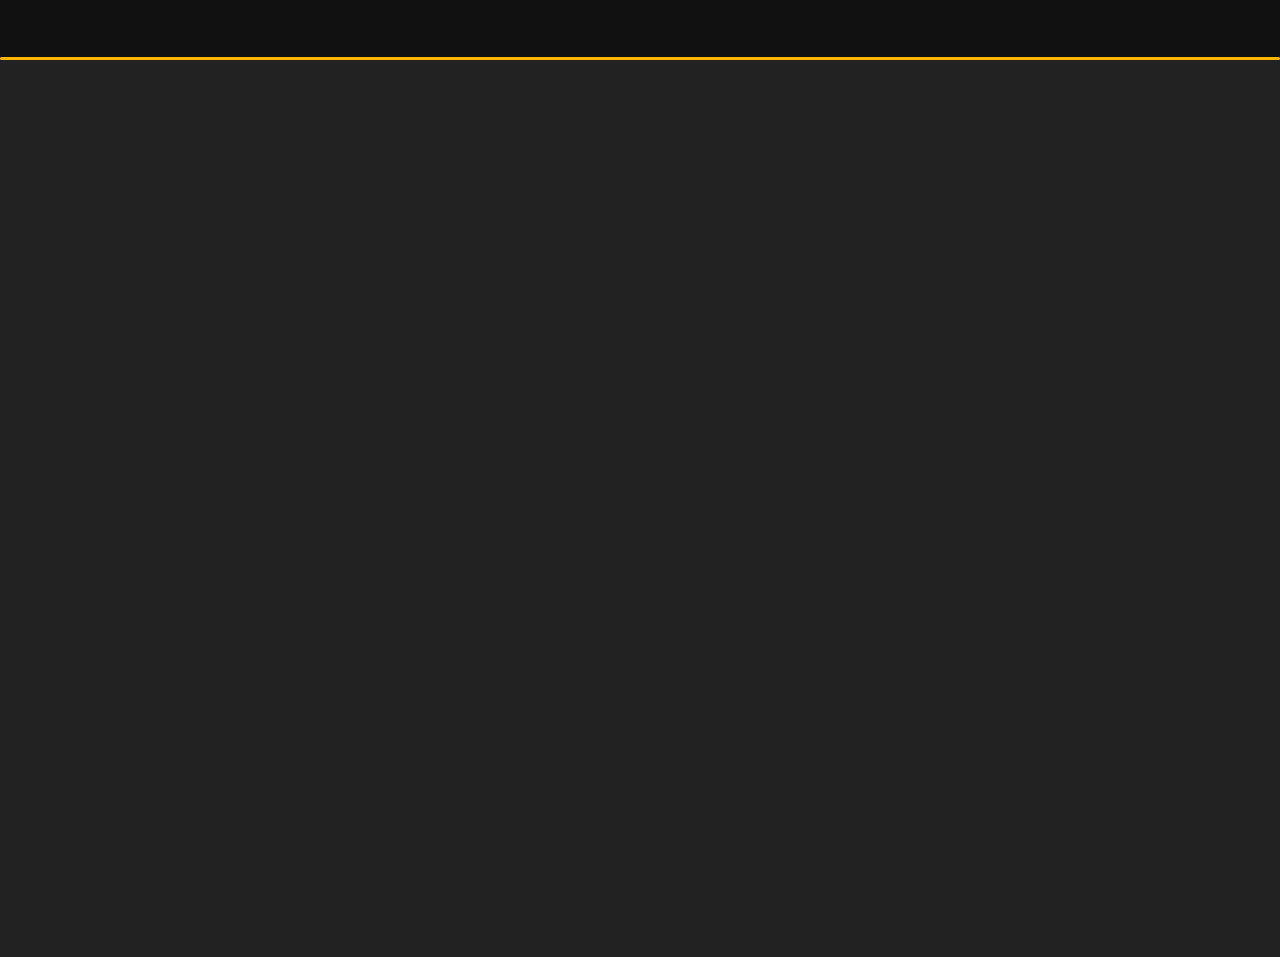
==== portfolio.html @ d59161db "Add files via upload" ====
<!DOCTYPE html>
<html lang="en">


<head>
    <meta charset="utf-8">
    <title>Portfolio -  Personal Portfolio</title>
    <meta name="viewport" content="width=device-width, initial-scale=1">

    <!-- Template Google Fonts -->
    <link href="https://fonts.googleapis.com/css?family=Poppins:400,400i,500,500i,600,600i,700,700i,800,800i,900,900i" rel="stylesheet">
    <link href="https://fonts.googleapis.com/css?family=Open+Sans:300,400,400i,600,600i,700" rel="stylesheet">

    <!-- Template CSS Files -->
    <link href="css/bootstrap.min.css" rel="stylesheet">
    <link href="css/preloader.min.css" rel="stylesheet">
    <link href="css/circle.css" rel="stylesheet">
    <link href="css/font-awesome.min.css" rel="stylesheet">
    <link href="css/fm.revealator.jquery.min.css" rel="stylesheet">
    <link href="css/style.css" rel="stylesheet">

    <!-- CSS Skin File -->
    <link href="css/skins/yellow.css" rel="stylesheet">

    <!-- Live Style Switcher - demo only -->
    <link rel="alternate stylesheet" type="text/css" title="blue" href="css/skins/blue.css" />
    <link rel="alternate stylesheet" type="text/css" title="green" href="css/skins/green.css" />
    <link rel="alternate stylesheet" type="text/css" title="yellow" href="css/skins/yellow.css" />
    <link rel="alternate stylesheet" type="text/css" title="blueviolet" href="css/skins/blueviolet.css" />
    <link rel="alternate stylesheet" type="text/css" title="goldenrod" href="css/skins/goldenrod.css" />
    <link rel="alternate stylesheet" type="text/css" title="magenta" href="css/skins/magenta.css" />
    <link rel="alternate stylesheet" type="text/css" title="orange" href="css/skins/orange.css" />
    <link rel="alternate stylesheet" type="text/css" title="purple" href="css/skins/purple.css" />
    <link rel="alternate stylesheet" type="text/css" title="red" href="css/skins/red.css" />
    <link rel="alternate stylesheet" type="text/css" title="yellowgreen" href="css/skins/yellowgreen.css" />
    <link rel="stylesheet" type="text/css" href="css/styleswitcher.css" />

    <!-- Modernizr JS File -->
    <script src="js/modernizr.custom.js"></script>
</head>

<body class="portfolio">
<!-- Live Style Switcher Starts - demo only -->
<div id="switcher" class="">
    <div class="content-switcher">
        <h4>ANCIENT SWITCHER</h4>
        <ul>
            <li>
                <a href="#" onclick="setActiveStyleSheet('purple');" title="purple" class="color"><img src="img/styleswitcher/purple.png" alt="purple"/></a>
            </li>
            <li>
                <a href="#" onclick="setActiveStyleSheet('red');" title="red" class="color"><img src="img/styleswitcher/red.png" alt="red"/></a>
            </li>
            <li>
                <a href="#" onclick="setActiveStyleSheet('blueviolet');" title="blueviolet" class="color"><img src="img/styleswitcher/blueviolet.png" alt="blueviolet"/></a>
            </li>
            <li>
                <a href="#" onclick="setActiveStyleSheet('blue');" title="blue" class="color"><img src="img/styleswitcher/blue.png" alt="blue"/></a>
            </li>
            <li>
                <a href="#" onclick="setActiveStyleSheet('goldenrod');" title="goldenrod" class="color"><img src="img/styleswitcher/goldenrod.png" alt="goldenrod"/></a>
            </li>
            <li>
                <a href="#" onclick="setActiveStyleSheet('magenta');" title="magenta" class="color"><img src="img/styleswitcher/magenta.png" alt="magenta"/></a>
            </li>
            <li>
                <a href="#" onclick="setActiveStyleSheet('yellowgreen');" title="yellowgreen" class="color"><img src="img/styleswitcher/yellowgreen.png" alt="yellowgreen"/></a>
            </li>
            <li>
                <a href="#" onclick="setActiveStyleSheet('orange');" title="orange" class="color"><img src="img/styleswitcher/orange.png" alt="orange"/></a>
            </li>
            <li>
                <a href="#" onclick="setActiveStyleSheet('green');" title="green" class="color"><img src="img/styleswitcher/green.png" alt="green"/></a>
            </li>
            <li>
                <a href="#" onclick="setActiveStyleSheet('yellow');" title="yellow" class="color"><img src="img/styleswitcher/yellow.png" alt="yellow"/></a>
            </li>
        </ul>

        <div id="hideSwitcher">&times;</div>
    </div>
</div>
<div id="showSwitcher" class="styleSecondColor"><i class="fa fa-cog fa-spin"></i></div>
<!-- Live Style Switcher Ends - demo only -->
<!-- Header Starts -->
<header class="header" id="navbar-collapse-toggle">
    <!-- Fixed Navigation Starts -->
    <ul class="icon-menu d-none d-lg-block revealator-slideup revealator-once revealator-delay1">
        <li class="icon-box">
            <i class="fa fa-home"></i>
            <a href="index.html">
                <h2>Home</h2>
            </a>
        </li>
        <li class="icon-box">
            <i class="fa fa-user"></i>
            <a href="about.html">
                <h2>About</h2>
            </a>
        </li>
        <li class="icon-box active">
            <i class="fa fa-briefcase"></i>
            <a href="portfolio.html">
                <h2>Portfolio</h2>
            </a>
        </li>
        <li class="icon-box">
            <i class="fa fa-envelope-open"></i>
            <a href="contact.html">
                <h2>Contact</h2>
            </a>
        </li>
        <li class="icon-box">
            <i class="fa fa-comments"></i>
            <a href="blog.html">
                <h2>Blog</h2>
            </a>
        </li>
    </ul>
    <!-- Fixed Navigation Ends -->
    <!-- Mobile Menu Starts -->
    <nav role="navigation" class="d-block d-lg-none">
        <div id="menuToggle">
            <input type="checkbox" />
            <span></span>
            <span></span>
            <span></span>
            <ul class="list-unstyled" id="menu">
                <li><a href="index.html"><i class="fa fa-home"></i><span>Home</span></a></li>
                <li><a href="about.html"><i class="fa fa-user"></i><span>About</span></a></li>
                <li class="active"><a href="portfolio.html"><i class="fa fa-folder-open"></i><span>Portfolio</span></a></li>
                <li><a href="contact.html"><i class="fa fa-envelope-open"></i><span>Contact</span></a></li>
                <li><a href="blog.html"><i class="fa fa-comments"></i><span>Blog</span></a></li>
            </ul>
        </div>
    </nav>
    <!-- Mobile Menu Ends -->
</header>
<!-- Header Ends -->
<!-- Page Title Starts -->
<section class="title-section text-left text-sm-center revealator-slideup revealator-once revealator-delay1">
    <h1>my <span>portfolio</span></h1>
    <span class="title-bg">works</span>
</section>
<!-- Page Title Ends -->
<!-- Main Content Starts -->
<section class="main-content text-center revealator-slideup revealator-once revealator-delay1">
    <div id="grid-gallery" class="container grid-gallery">
        <!-- Portfolio Grid Starts -->
        <section class="grid-wrap">
            <ul class="row grid">
                <!-- Portfolio Item Starts -->
                <li>
                    <figure>
                        <img src="img/projects/project-1.jpg" alt="Portolio Image" />
                        <div><span>Image Project</span></div>
                    </figure>
                </li>
                <!-- Portfolio Item Ends -->
                <!-- Portfolio Item Starts -->
                <li>
                    <figure>
                        <img src="img/projects/project-2.jpg" alt="Portolio Image" />
                        <div><span>Youtube Project</span></div>
                    </figure>
                </li>
                <!-- Portfolio Item Ends -->
                <!-- Portfolio Item Starts -->
                <li>
                    <figure>
                        <img src="img/projects/project-3.jpg" alt="Portolio Image" />
                        <div><span>Slider Project</span></div>
                    </figure>
                </li>
                <!-- Portfolio Item Ends -->
                <!-- Portfolio Item Starts -->
                <li>
                    <figure>
                        <img src="img/projects/project-4.jpg" alt="Portolio Image" />
                        <div><span>Local Video Project</span></div>
                    </figure>
                </li>
                <!-- Portfolio Item Ends -->
                <!-- Portfolio Item Starts -->
                <li>
                    <figure>
                        <img src="img/projects/project-5.jpg" alt="Portolio Image" />
                        <div><span>Image Project</span></div>
                    </figure>
                </li>
                <!-- Portfolio Item Ends -->
                <!-- Portfolio Item Starts -->
                <li>
                    <figure>
                        <img src="img/projects/project-6.jpg" alt="Portolio Image" />
                        <div><span>Image Project</span></div>
                    </figure>
                </li>
                <!-- Portfolio Item Ends -->
                <!-- Portfolio Item Starts -->
                <li>
                    <figure>
                        <img src="img/projects/project-7.jpg" alt="Portolio Image" />
                        <div><span>Image Project</span></div>
                    </figure>
                </li>
                <!-- Portfolio Item Ends -->
                <!-- Portfolio Item Starts -->
                <li>
                    <figure>
                        <img src="img/projects/project-8.jpg" alt="Portolio Image" />
                        <div><span>Image Project</span></div>
                    </figure>
                </li>
                <!-- Portfolio Item Ends -->
                <!-- Portfolio Item Starts -->
                <li>
                    <figure>
                        <img src="img/projects/project-9.jpg" alt="Portolio Image" />
                        <div><span>Image Project</span></div>
                    </figure>
                </li>
                <!-- Portfolio Item Ends -->
            </ul>
        </section>
        <!-- Portfolio Grid Ends -->
        <!-- Portfolio Details Starts -->
        <section class="slideshow">
            <ul>
                <!-- Portfolio Item Detail Starts -->
                <li>
                    <figure>
                        <!-- Project Details Starts -->
                        <figcaption>
                            <h3>Image Project</h3>
                            <div class="row open-sans-font">
                                <div class="col-12 col-sm-6 mb-2">
                                    <i class="fa fa-file-text-o pr-2"></i><span class="project-label">Project </span>: <span class="ft-wt-600 uppercase">Website</span>
                                </div>
                                <div class="col-12 col-sm-6 mb-2">
                                    <i class="fa fa-user-o pr-2"></i><span class="project-label">Client </span>: <span class="ft-wt-600 uppercase">Blogger</span>
                                </div>
                                <div class="col-12 col-sm-6 mb-2">
                                    <i class="fa fa-code pr-2"></i><span class="project-label">Langages </span>: <span class="ft-wt-600 uppercase">HTML, CSS, Javascript</span>
                                </div>
                                <div class="col-12 col-sm-6 mb-2">
                                    <i class="fa fa-external-link pr-2"></i><span class="project-label">Preview </span>: <span class="ft-wt-600 uppercase"><a href="https://reysnime.blogspot.com" target="_blank">https://reysnime.blogspot.com</a></span>
                                </div>
                            </div>
                        </figcaption>
                        <!-- Project Details Ends -->
                        <!-- Main Project Content Starts -->
                        <img src="img/blog/blog-post-1.jpg" alt="Portolio Image" />
                        <!-- Main Project Content Ends -->
                    </figure>
                </li>
                <!-- Portfolio Item Detail Ends -->
                <!-- Portfolio Item Detail Starts -->
                <li>
                    <figure>
                        <!-- Project Details Starts -->
                        <figcaption>
                            <h3>Youtube Project</h3>
                            <div class="row open-sans-font">
                                <div class="col-6 mb-2">
                                    <i class="fa fa-file-text-o pr-2"></i><span class="project-label">Project </span>: <span class="ft-wt-600 uppercase">Video</span>
                                </div>
                                <div class="col-6 mb-2">
                                    <i class="fa fa-user-o pr-2"></i><span class="project-label">Client </span>: <span class="ft-wt-600 uppercase">Youtube</span>
                                </div>
                                <div class="col-6 mb-2">
                                    <i class="fa fa-code pr-2"></i><span class="project-label">Langages </span>: <span class="ft-wt-600 uppercase">HTML, CSS</span>
                                </div>
                                <div class="col-6 mb-2">
                                    <i class="fa fa-external-link pr-2"></i><span class="project-label">Preview </span>: <span class="ft-wt-600 uppercase"><a href="#" target="_blank">https://reycuu.github.io</a></span>
                                </div>
                            </div>
                        </figcaption>
                        <!-- Project Details Ends -->
                        <!-- Main Project Content Starts -->
                        <div class="videocontainer">
                            <iframe class="youtube-video" src="#" allowfullscreen></iframe>
                        </div>
                        <!-- Main Project Content Ends -->
                    </figure>
                </li>
                <!-- Portfolio Item Detail Ends -->
                <!-- Portfolio Item Detail Starts -->
                <li>
                    <figure>
                        <!-- Project Details Starts -->
                        <figcaption>
                            <h3>Slider Project</h3>
                            <div class="row open-sans-font">
                                <div class="col-6 mb-2">
                                    <i class="fa fa-file-text-o pr-2"></i><span class="project-label">Project </span>: <span class="ft-wt-600 uppercase">Website</span>
                                </div>
                                <div class="col-6 mb-2">
                                    <i class="fa fa-user-o pr-2"></i><span class="project-label">Client </span>: <span class="ft-wt-600 uppercase">Coming</span>
                                </div>
                                <div class="col-6 mb-2">
                                    <i class="fa fa-code pr-2"></i><span class="project-label">Langages </span>: <span class="ft-wt-600 uppercase">HTML, CSS, Javascript</span>
                                </div>
                                <div class="col-6 mb-2">
                                    <i class="fa fa-external-link pr-2"></i><span class="project-label">Preview </span>: <span class="ft-wt-600 uppercase"><a href="#" target="_blank">https://reycuu.github.io</a></span>
                                </div>
                            </div>
                        </figcaption>
                        <!-- Project Details Ends -->
                        <!-- Main Project Content Starts -->
                        <div id="slider" class="carousel slide portfolio-slider" data-ride="carousel" data-interval="false">
                            <ol class="carousel-indicators">
                                <li data-target="#slider" data-slide-to="0" class="active"></li>
                                <li data-target="#slider" data-slide-to="1"></li>
                                <li data-target="#slider" data-slide-to="2"></li>
                            </ol>
                            <!-- The slideshow -->
                            <div class="carousel-inner">
                                <div class="carousel-item active">
                                    <img src="img/projects/project-3.jpg" alt="slide 1">
                                </div>
                                <div class="carousel-item">
                                    <img src="img/projects/project-2.jpg" alt="slide 2">
                                </div>
                                <div class="carousel-item">
                                    <img src="img/projects/project-1.jpg" alt="slide 3">
                                </div>
                            </div>
                        </div>
                        <!-- Main Project Content Ends -->
                    </figure>
                </li>
                <!-- Portfolio Item Detail Ends -->
                <!-- Portfolio Item Detail Starts -->
                <li>
                    <figure>
                        <!-- Project Details Starts -->
                        <figcaption>
                            <h3>Local Video Project</h3>
                            <div class="row open-sans-font">
                                <div class="col-6 mb-2">
                                    <i class="fa fa-file-text-o pr-2"></i><span class="project-label">Project </span>: <span class="ft-wt-600 uppercase">Video</span>
                                </div>
                                <div class="col-6 mb-2">
                                    <i class="fa fa-user-o pr-2"></i><span class="project-label">Client </span>: <span class="ft-wt-600 uppercase">Video</span>
                                </div>
                                <div class="col-6 mb-2">
                                    <i class="fa fa-code pr-2"></i><span class="project-label">Langages </span>: <span class="ft-wt-600 uppercase">Kinemaster</span>
                                </div>
                                <div class="col-6 mb-2">
                                    <i class="fa fa-external-link pr-2"></i><span class="project-label">Preview </span>: <span class="ft-wt-600 uppercase"><a href="https://reycuu.github.io" target="_blank">https://reycuu.github.io</a></span>
                                </div>
                            </div>
                        </figcaption>
                        <!-- Project Details Ends -->
                        <!-- Main Project Content Starts -->
                        <video id="video" class="responsive-video" controls poster="img/projects/project-1.jpg">
                            <source src="img/projects/video.mp4" type="video/mp4">
                        </video>
                        <!-- Main Project Content Ends -->
                    </figure>
                </li>
                <!-- Portfolio Item Detail Ends -->
                <!-- Portfolio Item Detail Starts -->
                <li>
                    <figure>
                        <!-- Project Details Starts -->
                        <figcaption>
                            <h3>Image Project</h3>
                            <div class="row open-sans-font">
                                <div class="col-6 mb-2">
                                    <i class="fa fa-file-text-o pr-2"></i><span class="project-label">Project </span>: <span class="ft-wt-600 uppercase">Website</span>
                                </div>
                                <div class="col-6 mb-2">
                                    <i class="fa fa-user-o pr-2"></i><span class="project-label">Client </span>: <span class="ft-wt-600 uppercase">Envato</span>
                                </div>
                                <div class="col-6 mb-2">
                                    <i class="fa fa-code pr-2"></i><span class="project-label">Langages </span>: <span class="ft-wt-600 uppercase">HTML, CSS, Javascript</span>
                                </div>
                                <div class="col-6 mb-2">
                                    <i class="fa fa-external-link pr-2"></i><span class="project-label">Preview </span>: <span class="ft-wt-600 uppercase"><a href="#" target="_blank">https://reycuu.github.io</a></span>
                                </div>
                            </div>
                        </figcaption>
                        <!-- Project Details Ends -->
                        <!-- Main Project Content Starts -->
                        <img src="img/projects/project-5.jpg" alt="Portolio Image" />
                        <!-- Main Project Content Ends -->
                    </figure>
                </li>
                <!-- Portfolio Item Detail Ends -->
                <!-- Portfolio Item Detail Starts -->
                <li>
                    <figure>
                        <!-- Project Details Starts -->
                        <figcaption>
                            <h3>Image Project</h3>
                            <div class="row open-sans-font">
                                <div class="col-6 mb-2">
                                    <i class="fa fa-file-text-o pr-2"></i><span class="project-label">Project </span>: <span class="ft-wt-600 uppercase">Website</span>
                                </div>
                                <div class="col-6 mb-2">
                                    <i class="fa fa-user-o pr-2"></i><span class="project-label">Client </span>: <span class="ft-wt-600 uppercase">Envato</span>
                                </div>
                                <div class="col-6 mb-2">
                                    <i class="fa fa-code pr-2"></i><span class="project-label">Langages </span>: <span class="ft-wt-600 uppercase">HTML, CSS, Javascript</span>
                                </div>
                                <div class="col-6 mb-2">
                                    <i class="fa fa-external-link pr-2"></i><span class="project-label">Preview </span>: <span class="ft-wt-600 uppercase"><a href="#" target="_blank">https://reycuu.github.io</a></span>
                                </div>
                            </div>
                        </figcaption>
                        <!-- Project Details Ends -->
                        <!-- Main Project Content Starts -->
                        <img src="img/projects/project-6.jpg" alt="Portolio Image" />
                        <!-- Main Project Content Ends -->
                    </figure>
                </li>
                <!-- Portfolio Item Detail Ends -->
                <!-- Portfolio Item Detail Starts -->
                <li>
                    <figure>
                        <!-- Project Details Starts -->
                        <figcaption>
                            <h3>Image Project</h3>
                            <div class="row open-sans-font">
                                <div class="col-6 mb-2">
                                    <i class="fa fa-file-text-o pr-2"></i><span class="project-label">Project </span>: <span class="ft-wt-600 uppercase">Website</span>
                                </div>
                                <div class="col-6 mb-2">
                                    <i class="fa fa-user-o pr-2"></i><span class="project-label">Client </span>: <span class="ft-wt-600 uppercase">Envato</span>
                                </div>
                                <div class="col-6 mb-2">
                                    <i class="fa fa-code pr-2"></i><span class="project-label">Langages </span>: <span class="ft-wt-600 uppercase">HTML, CSS, Javascript</span>
                                </div>
                                <div class="col-6 mb-2">
                                    <i class="fa fa-external-link pr-2"></i><span class="project-label">Preview </span>: <span class="ft-wt-600 uppercase"><a href="#" target="_blank">https://reycuu.github.io</a></span>
                                </div>
                            </div>
                        </figcaption>
                        <!-- Project Details Ends -->
                        <!-- Main Project Content Starts -->
                        <img src="img/projects/project-7.jpg" alt="Portolio Image" />
                        <!-- Main Project Content Ends -->
                    </figure>
                </li>
                <!-- Portfolio Item Detail Ends -->
                <!-- Portfolio Item Detail Starts -->
                <li>
                    <figure>
                        <!-- Project Details Starts -->
                        <figcaption>
                            <h3>Image Project</h3>
                            <div class="row open-sans-font">
                                <div class="col-6 mb-2">
                                    <i class="fa fa-file-text-o pr-2"></i><span class="project-label">Project </span>: <span class="ft-wt-600 uppercase">Website</span>
                                </div>
                                <div class="col-6 mb-2">
                                    <i class="fa fa-user-o pr-2"></i><span class="project-label">Client </span>: <span class="ft-wt-600 uppercase">Envato</span>
                                </div>
                                <div class="col-6 mb-2">
                                    <i class="fa fa-code pr-2"></i><span class="project-label">Langages </span>: <span class="ft-wt-600 uppercase">HTML, CSS, Javascript</span>
                                </div>
                                <div class="col-6 mb-2">
                                    <i class="fa fa-external-link pr-2"></i><span class="project-label">Preview </span>: <span class="ft-wt-600 uppercase"><a href="#" target="_blank">https://reycuu.github.io</a></span>
                                </div>
                            </div>
                        </figcaption>
                        <!-- Project Details Ends -->
                        <!-- Main Project Content Starts -->
                        <img src="img/projects/project-8.jpg" alt="Portolio Image" />
                        <!-- Main Project Content Ends -->
                    </figure>
                </li>
                <!-- Portfolio Item Detail Ends -->
                <!-- Portfolio Item Detail Starts -->
                <li>
                    <figure>
                        <!-- Project Details Starts -->
                        <figcaption>
                            <h3>Image Project</h3>
                            <div class="row open-sans-font">
                                <div class="col-6 mb-2">
                                    <i class="fa fa-file-text-o pr-2"></i><span class="project-label">Project </span>: <span class="ft-wt-600 uppercase">Website</span>
                                </div>
                                <div class="col-6 mb-2">
                                    <i class="fa fa-user-o pr-2"></i><span class="project-label">Client </span>: <span class="ft-wt-600 uppercase">Envato</span>
                                </div>
                                <div class="col-6 mb-2">
                                    <i class="fa fa-code pr-2"></i><span class="project-label">Langages </span>: <span class="ft-wt-600 uppercase">HTML, CSS, Javascript</span>
                                </div>
                                <div class="col-6 mb-2">
                                    <i class="fa fa-external-link pr-2"></i><span class="project-label">Preview </span>: <span class="ft-wt-600 uppercase"><a href="#" target="_blank">https://reycuu.github.io</a></span>
                                </div>
                            </div>
                        </figcaption>
                        <!-- Project Details Ends -->
                        <!-- Main Project Content Starts -->
                        <img src="img/projects/project-9.jpg" alt="Portolio Image" />
                        <!-- Main Project Content Ends -->
                    </figure>
                </li>
                <!-- Portfolio Item Detail Ends -->
            </ul>
            <!-- Portfolio Navigation Starts -->
            <nav>
                <span class="icon nav-prev"><img src="img/projects/navigation/left-arrow.png" alt="previous"></span>
                <span class="icon nav-next"><img src="img/projects/navigation/right-arrow.png" alt="next"></span>
                <span class="nav-close"><img src="img/projects/navigation/close-button.png" alt="close"> </span>
            </nav>
            <!-- Portfolio Navigation Ends -->
        </section>
    </div>
</section>
<!-- Main Content Ends -->

<!-- Template JS Files -->
<script src="js/jquery-3.5.0.min.js"></script>
<script src="js/styleswitcher.js"></script>
<script src="js/preloader.min.js"></script>
<script src="js/fm.revealator.jquery.min.js"></script>
<script src="js/imagesloaded.pkgd.min.js"></script>
<script src="js/masonry.pkgd.min.js"></script>
<script src="js/classie.js"></script>
<script src="js/cbpGridGallery.js"></script>
<script src="js/jquery.hoverdir.js"></script>
<script src="js/popper.min.js"></script>
<script src="js/bootstrap.js"></script>
<script src="js/custom.js"></script>

</body>

</html>
---- css/preloader.min.css ----
.preloader{position:fixed;top:0;right:0;bottom:0;left:0;background-color:#111;transform-origin:bottom;z-index:111111}.preloader .black_wall{height:100%;background-color:#222;transform-origin:top;animation:preloader_slide 0.5s ease-in-out 0s 1 normal both}.preloader .loader{width:100%;height:3px;position:absolute;border-radius:2px;top:0;right:0;left:0;margin:auto;background-color:#FFC41F;transform-origin:left;animation:loader_running 3s ease-in-out 1s infinite normal both}.preloader.off{animation:preloader_slide 0.5s ease-in-out 0s 1 reverse both}@keyframes loader_running{0%{transform:scaleX(0);transform-origin:left}49%{transform:scaleX(1);transform-origin:left}50%{transform:scaleX(1);transform-origin:right}100%{transform-origin:right;transform:scaleX(0)}}@keyframes preloader_slide{from{transform:scaleY(0)}to{transform:scaleY(1)}}
---- css/circle.css ----
.rect-auto,
.c100.p51 .slice,
.c100.p52 .slice,
.c100.p53 .slice,
.c100.p54 .slice,
.c100.p55 .slice,
.c100.p56 .slice,
.c100.p57 .slice,
.c100.p58 .slice,
.c100.p59 .slice,
.c100.p60 .slice,
.c100.p61 .slice,
.c100.p62 .slice,
.c100.p63 .slice,
.c100.p64 .slice,
.c100.p65 .slice,
.c100.p66 .slice,
.c100.p67 .slice,
.c100.p68 .slice,
.c100.p69 .slice,
.c100.p70 .slice,
.c100.p71 .slice,
.c100.p72 .slice,
.c100.p73 .slice,
.c100.p74 .slice,
.c100.p75 .slice,
.c100.p76 .slice,
.c100.p77 .slice,
.c100.p78 .slice,
.c100.p79 .slice,
.c100.p80 .slice,
.c100.p81 .slice,
.c100.p82 .slice,
.c100.p83 .slice,
.c100.p84 .slice,
.c100.p85 .slice,
.c100.p86 .slice,
.c100.p87 .slice,
.c100.p88 .slice,
.c100.p89 .slice,
.c100.p90 .slice,
.c100.p91 .slice,
.c100.p92 .slice,
.c100.p93 .slice,
.c100.p94 .slice,
.c100.p95 .slice,
.c100.p96 .slice,
.c100.p97 .slice,
.c100.p98 .slice,
.c100.p99 .slice,
.c100.p100 .slice {
  clip: rect(auto, auto, auto, auto);
}
.pie,
.c100 .bar,
.c100.p51 .fill,
.c100.p52 .fill,
.c100.p53 .fill,
.c100.p54 .fill,
.c100.p55 .fill,
.c100.p56 .fill,
.c100.p57 .fill,
.c100.p58 .fill,
.c100.p59 .fill,
.c100.p60 .fill,
.c100.p61 .fill,
.c100.p62 .fill,
.c100.p63 .fill,
.c100.p64 .fill,
.c100.p65 .fill,
.c100.p66 .fill,
.c100.p67 .fill,
.c100.p68 .fill,
.c100.p69 .fill,
.c100.p70 .fill,
.c100.p71 .fill,
.c100.p72 .fill,
.c100.p73 .fill,
.c100.p74 .fill,
.c100.p75 .fill,
.c100.p76 .fill,
.c100.p77 .fill,
.c100.p78 .fill,
.c100.p79 .fill,
.c100.p80 .fill,
.c100.p81 .fill,
.c100.p82 .fill,
.c100.p83 .fill,
.c100.p84 .fill,
.c100.p85 .fill,
.c100.p86 .fill,
.c100.p87 .fill,
.c100.p88 .fill,
.c100.p89 .fill,
.c100.p90 .fill,
.c100.p91 .fill,
.c100.p92 .fill,
.c100.p93 .fill,
.c100.p94 .fill,
.c100.p95 .fill,
.c100.p96 .fill,
.c100.p97 .fill,
.c100.p98 .fill,
.c100.p99 .fill,
.c100.p100 .fill {
  position: absolute;
  border: 0.08em solid #307bbb;
  width: 0.84em;
  height: 0.84em;
  clip: rect(0em, 0.5em, 1em, 0em);
  border-radius: 50%;
  -webkit-transform: rotate(0deg);
  -moz-transform: rotate(0deg);
  -ms-transform: rotate(0deg);
  -o-transform: rotate(0deg);
  transform: rotate(0deg);
}
.pie-fill,
.c100.p51 .bar:after,
.c100.p51 .fill,
.c100.p52 .bar:after,
.c100.p52 .fill,
.c100.p53 .bar:after,
.c100.p53 .fill,
.c100.p54 .bar:after,
.c100.p54 .fill,
.c100.p55 .bar:after,
.c100.p55 .fill,
.c100.p56 .bar:after,
.c100.p56 .fill,
.c100.p57 .bar:after,
.c100.p57 .fill,
.c100.p58 .bar:after,
.c100.p58 .fill,
.c100.p59 .bar:after,
.c100.p59 .fill,
.c100.p60 .bar:after,
.c100.p60 .fill,
.c100.p61 .bar:after,
.c100.p61 .fill,
.c100.p62 .bar:after,
.c100.p62 .fill,
.c100.p63 .bar:after,
.c100.p63 .fill,
.c100.p64 .bar:after,
.c100.p64 .fill,
.c100.p65 .bar:after,
.c100.p65 .fill,
.c100.p66 .bar:after,
.c100.p66 .fill,
.c100.p67 .bar:after,
.c100.p67 .fill,
.c100.p68 .bar:after,
.c100.p68 .fill,
.c100.p69 .bar:after,
.c100.p69 .fill,
.c100.p70 .bar:after,
.c100.p70 .fill,
.c100.p71 .bar:after,
.c100.p71 .fill,
.c100.p72 .bar:after,
.c100.p72 .fill,
.c100.p73 .bar:after,
.c100.p73 .fill,
.c100.p74 .bar:after,
.c100.p74 .fill,
.c100.p75 .bar:after,
.c100.p75 .fill,
.c100.p76 .bar:after,
.c100.p76 .fill,
.c100.p77 .bar:after,
.c100.p77 .fill,
.c100.p78 .bar:after,
.c100.p78 .fill,
.c100.p79 .bar:after,
.c100.p79 .fill,
.c100.p80 .bar:after,
.c100.p80 .fill,
.c100.p81 .bar:after,
.c100.p81 .fill,
.c100.p82 .bar:after,
.c100.p82 .fill,
.c100.p83 .bar:after,
.c100.p83 .fill,
.c100.p84 .bar:after,
.c100.p84 .fill,
.c100.p85 .bar:after,
.c100.p85 .fill,
.c100.p86 .bar:after,
.c100.p86 .fill,
.c100.p87 .bar:after,
.c100.p87 .fill,
.c100.p88 .bar:after,
.c100.p88 .fill,
.c100.p89 .bar:after,
.c100.p89 .fill,
.c100.p90 .bar:after,
.c100.p90 .fill,
.c100.p91 .bar:after,
.c100.p91 .fill,
.c100.p92 .bar:after,
.c100.p92 .fill,
.c100.p93 .bar:after,
.c100.p93 .fill,
.c100.p94 .bar:after,
.c100.p94 .fill,
.c100.p95 .bar:after,
.c100.p95 .fill,
.c100.p96 .bar:after,
.c100.p96 .fill,
.c100.p97 .bar:after,
.c100.p97 .fill,
.c100.p98 .bar:after,
.c100.p98 .fill,
.c100.p99 .bar:after,
.c100.p99 .fill,
.c100.p100 .bar:after,
.c100.p100 .fill {
  -webkit-transform: rotate(180deg);
  -moz-transform: rotate(180deg);
  -ms-transform: rotate(180deg);
  -o-transform: rotate(180deg);
  transform: rotate(180deg);
}
.c100 {
  position: relative;
  font-size: 120px;
  width: 1em;
  height: 1em;
  border-radius: 50%;
  float: left;
  margin: 0 0.1em 0.1em 0;
  background-color: #cccccc;
}
.c100 *,
.c100 *:before,
.c100 *:after {
  -webkit-box-sizing: content-box;
  -moz-box-sizing: content-box;
  box-sizing: content-box;
}
.c100.center {
  float: none;
  margin: 0 auto;
}
.c100.big {
  font-size: 240px;
}
.c100.small {
  font-size: 80px;
}
.c100 > span {
  position: absolute;
  width: 100%;
  z-index: 1;
  left: 0;
  top: 0;
  width: 5em;
  line-height: 5em;
  font-size: 0.2em;
  color: #cccccc;
  display: block;
  text-align: center;
  white-space: nowrap;
  -webkit-transition-property: all;
  -moz-transition-property: all;
  -o-transition-property: all;
  transition-property: all;
  -webkit-transition-duration: 0.2s;
  -moz-transition-duration: 0.2s;
  -o-transition-duration: 0.2s;
  transition-duration: 0.2s;
  -webkit-transition-timing-function: ease-out;
  -moz-transition-timing-function: ease-out;
  -o-transition-timing-function: ease-out;
  transition-timing-function: ease-out;
}
.c100:after {
  position: absolute;
  top: 0.08em;
  left: 0.08em;
  display: block;
  content: " ";
  border-radius: 50%;
  background-color: #f5f5f5;
  width: 0.84em;
  height: 0.84em;
  -webkit-transition-property: all;
  -moz-transition-property: all;
  -o-transition-property: all;
  transition-property: all;
  -webkit-transition-duration: 0.2s;
  -moz-transition-duration: 0.2s;
  -o-transition-duration: 0.2s;
  transition-duration: 0.2s;
  -webkit-transition-timing-function: ease-in;
  -moz-transition-timing-function: ease-in;
  -o-transition-timing-function: ease-in;
  transition-timing-function: ease-in;
}
.c100 .slice {
  position: absolute;
  width: 1em;
  height: 1em;
  clip: rect(0em, 1em, 1em, 0.5em);
}
.c100.p1 .bar {
  -webkit-transform: rotate(3.6deg);
  -moz-transform: rotate(3.6deg);
  -ms-transform: rotate(3.6deg);
  -o-transform: rotate(3.6deg);
  transform: rotate(3.6deg);
}
.c100.p2 .bar {
  -webkit-transform: rotate(7.2deg);
  -moz-transform: rotate(7.2deg);
  -ms-transform: rotate(7.2deg);
  -o-transform: rotate(7.2deg);
  transform: rotate(7.2deg);
}
.c100.p3 .bar {
  -webkit-transform: rotate(10.8deg);
  -moz-transform: rotate(10.8deg);
  -ms-transform: rotate(10.8deg);
  -o-transform: rotate(10.8deg);
  transform: rotate(10.8deg);
}
.c100.p4 .bar {
  -webkit-transform: rotate(14.4deg);
  -moz-transform: rotate(14.4deg);
  -ms-transform: rotate(14.4deg);
  -o-transform: rotate(14.4deg);
  transform: rotate(14.4deg);
}
.c100.p5 .bar {
  -webkit-transform: rotate(18deg);
  -moz-transform: rotate(18deg);
  -ms-transform: rotate(18deg);
  -o-transform: rotate(18deg);
  transform: rotate(18deg);
}
.c100.p6 .bar {
  -webkit-transform: rotate(21.6deg);
  -moz-transform: rotate(21.6deg);
  -ms-transform: rotate(21.6deg);
  -o-transform: rotate(21.6deg);
  transform: rotate(21.6deg);
}
.c100.p7 .bar {
  -webkit-transform: rotate(25.2deg);
  -moz-transform: rotate(25.2deg);
  -ms-transform: rotate(25.2deg);
  -o-transform: rotate(25.2deg);
  transform: rotate(25.2deg);
}
.c100.p8 .bar {
  -webkit-transform: rotate(28.8deg);
  -moz-transform: rotate(28.8deg);
  -ms-transform: rotate(28.8deg);
  -o-transform: rotate(28.8deg);
  transform: rotate(28.8deg);
}
.c100.p9 .bar {
  -webkit-transform: rotate(32.4deg);
  -moz-transform: rotate(32.4deg);
  -ms-transform: rotate(32.4deg);
  -o-transform: rotate(32.4deg);
  transform: rotate(32.4deg);
}
.c100.p10 .bar {
  -webkit-transform: rotate(36deg);
  -moz-transform: rotate(36deg);
  -ms-transform: rotate(36deg);
  -o-transform: rotate(36deg);
  transform: rotate(36deg);
}
.c100.p11 .bar {
  -webkit-transform: rotate(39.6deg);
  -moz-transform: rotate(39.6deg);
  -ms-transform: rotate(39.6deg);
  -o-transform: rotate(39.6deg);
  transform: rotate(39.6deg);
}
.c100.p12 .bar {
  -webkit-transform: rotate(43.2deg);
  -moz-transform: rotate(43.2deg);
  -ms-transform: rotate(43.2deg);
  -o-transform: rotate(43.2deg);
  transform: rotate(43.2deg);
}
.c100.p13 .bar {
  -webkit-transform: rotate(46.800000000000004deg);
  -moz-transform: rotate(46.800000000000004deg);
  -ms-transform: rotate(46.800000000000004deg);
  -o-transform: rotate(46.800000000000004deg);
  transform: rotate(46.800000000000004deg);
}
.c100.p14 .bar {
  -webkit-transform: rotate(50.4deg);
  -moz-transform: rotate(50.4deg);
  -ms-transform: rotate(50.4deg);
  -o-transform: rotate(50.4deg);
  transform: rotate(50.4deg);
}
.c100.p15 .bar {
  -webkit-transform: rotate(54deg);
  -moz-transform: rotate(54deg);
  -ms-transform: rotate(54deg);
  -o-transform: rotate(54deg);
  transform: rotate(54deg);
}
.c100.p16 .bar {
  -webkit-transform: rotate(57.6deg);
  -moz-transform: rotate(57.6deg);
  -ms-transform: rotate(57.6deg);
  -o-transform: rotate(57.6deg);
  transform: rotate(57.6deg);
}
.c100.p17 .bar {
  -webkit-transform: rotate(61.2deg);
  -moz-transform: rotate(61.2deg);
  -ms-transform: rotate(61.2deg);
  -o-transform: rotate(61.2deg);
  transform: rotate(61.2deg);
}
.c100.p18 .bar {
  -webkit-transform: rotate(64.8deg);
  -moz-transform: rotate(64.8deg);
  -ms-transform: rotate(64.8deg);
  -o-transform: rotate(64.8deg);
  transform: rotate(64.8deg);
}
.c100.p19 .bar {
  -webkit-transform: rotate(68.4deg);
  -moz-transform: rotate(68.4deg);
  -ms-transform: rotate(68.4deg);
  -o-transform: rotate(68.4deg);
  transform: rotate(68.4deg);
}
.c100.p20 .bar {
  -webkit-transform: rotate(72deg);
  -moz-transform: rotate(72deg);
  -ms-transform: rotate(72deg);
  -o-transform: rotate(72deg);
  transform: rotate(72deg);
}
.c100.p21 .bar {
  -webkit-transform: rotate(75.60000000000001deg);
  -moz-transform: rotate(75.60000000000001deg);
  -ms-transform: rotate(75.60000000000001deg);
  -o-transform: rotate(75.60000000000001deg);
  transform: rotate(75.60000000000001deg);
}
.c100.p22 .bar {
  -webkit-transform: rotate(79.2deg);
  -moz-transform: rotate(79.2deg);
  -ms-transform: rotate(79.2deg);
  -o-transform: rotate(79.2deg);
  transform: rotate(79.2deg);
}
.c100.p23 .bar {
  -webkit-transform: rotate(82.8deg);
  -moz-transform: rotate(82.8deg);
  -ms-transform: rotate(82.8deg);
  -o-transform: rotate(82.8deg);
  transform: rotate(82.8deg);
}
.c100.p24 .bar {
  -webkit-transform: rotate(86.4deg);
  -moz-transform: rotate(86.4deg);
  -ms-transform: rotate(86.4deg);
  -o-transform: rotate(86.4deg);
  transform: rotate(86.4deg);
}
.c100.p25 .bar {
  -webkit-transform: rotate(90deg);
  -moz-transform: rotate(90deg);
  -ms-transform: rotate(90deg);
  -o-transform: rotate(90deg);
  transform: rotate(90deg);
}
.c100.p26 .bar {
  -webkit-transform: rotate(93.60000000000001deg);
  -moz-transform: rotate(93.60000000000001deg);
  -ms-transform: rotate(93.60000000000001deg);
  -o-transform: rotate(93.60000000000001deg);
  transform: rotate(93.60000000000001deg);
}
.c100.p27 .bar {
  -webkit-transform: rotate(97.2deg);
  -moz-transform: rotate(97.2deg);
  -ms-transform: rotate(97.2deg);
  -o-transform: rotate(97.2deg);
  transform: rotate(97.2deg);
}
.c100.p28 .bar {
  -webkit-transform: rotate(100.8deg);
  -moz-transform: rotate(100.8deg);
  -ms-transform: rotate(100.8deg);
  -o-transform: rotate(100.8deg);
  transform: rotate(100.8deg);
}
.c100.p29 .bar {
  -webkit-transform: rotate(104.4deg);
  -moz-transform: rotate(104.4deg);
  -ms-transform: rotate(104.4deg);
  -o-transform: rotate(104.4deg);
  transform: rotate(104.4deg);
}
.c100.p30 .bar {
  -webkit-transform: rotate(108deg);
  -moz-transform: rotate(108deg);
  -ms-transform: rotate(108deg);
  -o-transform: rotate(108deg);
  transform: rotate(108deg);
}
.c100.p31 .bar {
  -webkit-transform: rotate(111.60000000000001deg);
  -moz-transform: rotate(111.60000000000001deg);
  -ms-transform: rotate(111.60000000000001deg);
  -o-transform: rotate(111.60000000000001deg);
  transform: rotate(111.60000000000001deg);
}
.c100.p32 .bar {
  -webkit-transform: rotate(115.2deg);
  -moz-transform: rotate(115.2deg);
  -ms-transform: rotate(115.2deg);
  -o-transform: rotate(115.2deg);
  transform: rotate(115.2deg);
}
.c100.p33 .bar {
  -webkit-transform: rotate(118.8deg);
  -moz-transform: rotate(118.8deg);
  -ms-transform: rotate(118.8deg);
  -o-transform: rotate(118.8deg);
  transform: rotate(118.8deg);
}
.c100.p34 .bar {
  -webkit-transform: rotate(122.4deg);
  -moz-transform: rotate(122.4deg);
  -ms-transform: rotate(122.4deg);
  -o-transform: rotate(122.4deg);
  transform: rotate(122.4deg);
}
.c100.p35 .bar {
  -webkit-transform: rotate(126deg);
  -moz-transform: rotate(126deg);
  -ms-transform: rotate(126deg);
  -o-transform: rotate(126deg);
  transform: rotate(126deg);
}
.c100.p36 .bar {
  -webkit-transform: rotate(129.6deg);
  -moz-transform: rotate(129.6deg);
  -ms-transform: rotate(129.6deg);
  -o-transform: rotate(129.6deg);
  transform: rotate(129.6deg);
}
.c100.p37 .bar {
  -webkit-transform: rotate(133.20000000000002deg);
  -moz-transform: rotate(133.20000000000002deg);
  -ms-transform: rotate(133.20000000000002deg);
  -o-transform: rotate(133.20000000000002deg);
  transform: rotate(133.20000000000002deg);
}
.c100.p38 .bar {
  -webkit-transform: rotate(136.8deg);
  -moz-transform: rotate(136.8deg);
  -ms-transform: rotate(136.8deg);
  -o-transform: rotate(136.8deg);
  transform: rotate(136.8deg);
}
.c100.p39 .bar {
  -webkit-transform: rotate(140.4deg);
  -moz-transform: rotate(140.4deg);
  -ms-transform: rotate(140.4deg);
  -o-transform: rotate(140.4deg);
  transform: rotate(140.4deg);
}
.c100.p40 .bar {
  -webkit-transform: rotate(144deg);
  -moz-transform: rotate(144deg);
  -ms-transform: rotate(144deg);
  -o-transform: rotate(144deg);
  transform: rotate(144deg);
}
.c100.p41 .bar {
  -webkit-transform: rotate(147.6deg);
  -moz-transform: rotate(147.6deg);
  -ms-transform: rotate(147.6deg);
  -o-transform: rotate(147.6deg);
  transform: rotate(147.6deg);
}
.c100.p42 .bar {
  -webkit-transform: rotate(151.20000000000002deg);
  -moz-transform: rotate(151.20000000000002deg);
  -ms-transform: rotate(151.20000000000002deg);
  -o-transform: rotate(151.20000000000002deg);
  transform: rotate(151.20000000000002deg);
}
.c100.p43 .bar {
  -webkit-transform: rotate(154.8deg);
  -moz-transform: rotate(154.8deg);
  -ms-transform: rotate(154.8deg);
  -o-transform: rotate(154.8deg);
  transform: rotate(154.8deg);
}
.c100.p44 .bar {
  -webkit-transform: rotate(158.4deg);
  -moz-transform: rotate(158.4deg);
  -ms-transform: rotate(158.4deg);
  -o-transform: rotate(158.4deg);
  transform: rotate(158.4deg);
}
.c100.p45 .bar {
  -webkit-transform: rotate(162deg);
  -moz-transform: rotate(162deg);
  -ms-transform: rotate(162deg);
  -o-transform: rotate(162deg);
  transform: rotate(162deg);
}
.c100.p46 .bar {
  -webkit-transform: rotate(165.6deg);
  -moz-transform: rotate(165.6deg);
  -ms-transform: rotate(165.6deg);
  -o-transform: rotate(165.6deg);
  transform: rotate(165.6deg);
}
.c100.p47 .bar {
  -webkit-transform: rotate(169.20000000000002deg);
  -moz-transform: rotate(169.20000000000002deg);
  -ms-transform: rotate(169.20000000000002deg);
  -o-transform: rotate(169.20000000000002deg);
  transform: rotate(169.20000000000002deg);
}
.c100.p48 .bar {
  -webkit-transform: rotate(172.8deg);
  -moz-transform: rotate(172.8deg);
  -ms-transform: rotate(172.8deg);
  -o-transform: rotate(172.8deg);
  transform: rotate(172.8deg);
}
.c100.p49 .bar {
  -webkit-transform: rotate(176.4deg);
  -moz-transform: rotate(176.4deg);
  -ms-transform: rotate(176.4deg);
  -o-transform: rotate(176.4deg);
  transform: rotate(176.4deg);
}
.c100.p50 .bar {
  -webkit-transform: rotate(180deg);
  -moz-transform: rotate(180deg);
  -ms-transform: rotate(180deg);
  -o-transform: rotate(180deg);
  transform: rotate(180deg);
}
.c100.p51 .bar {
  -webkit-transform: rotate(183.6deg);
  -moz-transform: rotate(183.6deg);
  -ms-transform: rotate(183.6deg);
  -o-transform: rotate(183.6deg);
  transform: rotate(183.6deg);
}
.c100.p52 .bar {
  -webkit-transform: rotate(187.20000000000002deg);
  -moz-transform: rotate(187.20000000000002deg);
  -ms-transform: rotate(187.20000000000002deg);
  -o-transform: rotate(187.20000000000002deg);
  transform: rotate(187.20000000000002deg);
}
.c100.p53 .bar {
  -webkit-transform: rotate(190.8deg);
  -moz-transform: rotate(190.8deg);
  -ms-transform: rotate(190.8deg);
  -o-transform: rotate(190.8deg);
  transform: rotate(190.8deg);
}
.c100.p54 .bar {
  -webkit-transform: rotate(194.4deg);
  -moz-transform: rotate(194.4deg);
  -ms-transform: rotate(194.4deg);
  -o-transform: rotate(194.4deg);
  transform: rotate(194.4deg);
}
.c100.p55 .bar {
  -webkit-transform: rotate(198deg);
  -moz-transform: rotate(198deg);
  -ms-transform: rotate(198deg);
  -o-transform: rotate(198deg);
  transform: rotate(198deg);
}
.c100.p56 .bar {
  -webkit-transform: rotate(201.6deg);
  -moz-transform: rotate(201.6deg);
  -ms-transform: rotate(201.6deg);
  -o-transform: rotate(201.6deg);
  transform: rotate(201.6deg);
}
.c100.p57 .bar {
  -webkit-transform: rotate(205.20000000000002deg);
  -moz-transform: rotate(205.20000000000002deg);
  -ms-transform: rotate(205.20000000000002deg);
  -o-transform: rotate(205.20000000000002deg);
  transform: rotate(205.20000000000002deg);
}
.c100.p58 .bar {
  -webkit-transform: rotate(208.8deg);
  -moz-transform: rotate(208.8deg);
  -ms-transform: rotate(208.8deg);
  -o-transform: rotate(208.8deg);
  transform: rotate(208.8deg);
}
.c100.p59 .bar {
  -webkit-transform: rotate(212.4deg);
  -moz-transform: rotate(212.4deg);
  -ms-transform: rotate(212.4deg);
  -o-transform: rotate(212.4deg);
  transform: rotate(212.4deg);
}
.c100.p60 .bar {
  -webkit-transform: rotate(216deg);
  -moz-transform: rotate(216deg);
  -ms-transform: rotate(216deg);
  -o-transform: rotate(216deg);
  transform: rotate(216deg);
}
.c100.p61 .bar {
  -webkit-transform: rotate(219.6deg);
  -moz-transform: rotate(219.6deg);
  -ms-transform: rotate(219.6deg);
  -o-transform: rotate(219.6deg);
  transform: rotate(219.6deg);
}
.c100.p62 .bar {
  -webkit-transform: rotate(223.20000000000002deg);
  -moz-transform: rotate(223.20000000000002deg);
  -ms-transform: rotate(223.20000000000002deg);
  -o-transform: rotate(223.20000000000002deg);
  transform: rotate(223.20000000000002deg);
}
.c100.p63 .bar {
  -webkit-transform: rotate(226.8deg);
  -moz-transform: rotate(226.8deg);
  -ms-transform: rotate(226.8deg);
  -o-transform: rotate(226.8deg);
  transform: rotate(226.8deg);
}
.c100.p64 .bar {
  -webkit-transform: rotate(230.4deg);
  -moz-transform: rotate(230.4deg);
  -ms-transform: rotate(230.4deg);
  -o-transform: rotate(230.4deg);
  transform: rotate(230.4deg);
}
.c100.p65 .bar {
  -webkit-transform: rotate(234deg);
  -moz-transform: rotate(234deg);
  -ms-transform: rotate(234deg);
  -o-transform: rotate(234deg);
  transform: rotate(234deg);
}
.c100.p66 .bar {
  -webkit-transform: rotate(237.6deg);
  -moz-transform: rotate(237.6deg);
  -ms-transform: rotate(237.6deg);
  -o-transform: rotate(237.6deg);
  transform: rotate(237.6deg);
}
.c100.p67 .bar {
  -webkit-transform: rotate(241.20000000000002deg);
  -moz-transform: rotate(241.20000000000002deg);
  -ms-transform: rotate(241.20000000000002deg);
  -o-transform: rotate(241.20000000000002deg);
  transform: rotate(241.20000000000002deg);
}
.c100.p68 .bar {
  -webkit-transform: rotate(244.8deg);
  -moz-transform: rotate(244.8deg);
  -ms-transform: rotate(244.8deg);
  -o-transform: rotate(244.8deg);
  transform: rotate(244.8deg);
}
.c100.p69 .bar {
  -webkit-transform: rotate(248.4deg);
  -moz-transform: rotate(248.4deg);
  -ms-transform: rotate(248.4deg);
  -o-transform: rotate(248.4deg);
  transform: rotate(248.4deg);
}
.c100.p70 .bar {
  -webkit-transform: rotate(252deg);
  -moz-transform: rotate(252deg);
  -ms-transform: rotate(252deg);
  -o-transform: rotate(252deg);
  transform: rotate(252deg);
}
.c100.p71 .bar {
  -webkit-transform: rotate(255.6deg);
  -moz-transform: rotate(255.6deg);
  -ms-transform: rotate(255.6deg);
  -o-transform: rotate(255.6deg);
  transform: rotate(255.6deg);
}
.c100.p72 .bar {
  -webkit-transform: rotate(259.2deg);
  -moz-transform: rotate(259.2deg);
  -ms-transform: rotate(259.2deg);
  -o-transform: rotate(259.2deg);
  transform: rotate(259.2deg);
}
.c100.p73 .bar {
  -webkit-transform: rotate(262.8deg);
  -moz-transform: rotate(262.8deg);
  -ms-transform: rotate(262.8deg);
  -o-transform: rotate(262.8deg);
  transform: rotate(262.8deg);
}
.c100.p74 .bar {
  -webkit-transform: rotate(266.40000000000003deg);
  -moz-transform: rotate(266.40000000000003deg);
  -ms-transform: rotate(266.40000000000003deg);
  -o-transform: rotate(266.40000000000003deg);
  transform: rotate(266.40000000000003deg);
}
.c100.p75 .bar {
  -webkit-transform: rotate(270deg);
  -moz-transform: rotate(270deg);
  -ms-transform: rotate(270deg);
  -o-transform: rotate(270deg);
  transform: rotate(270deg);
}
.c100.p76 .bar {
  -webkit-transform: rotate(273.6deg);
  -moz-transform: rotate(273.6deg);
  -ms-transform: rotate(273.6deg);
  -o-transform: rotate(273.6deg);
  transform: rotate(273.6deg);
}
.c100.p77 .bar {
  -webkit-transform: rotate(277.2deg);
  -moz-transform: rotate(277.2deg);
  -ms-transform: rotate(277.2deg);
  -o-transform: rotate(277.2deg);
  transform: rotate(277.2deg);
}
.c100.p78 .bar {
  -webkit-transform: rotate(280.8deg);
  -moz-transform: rotate(280.8deg);
  -ms-transform: rotate(280.8deg);
  -o-transform: rotate(280.8deg);
  transform: rotate(280.8deg);
}
.c100.p79 .bar {
  -webkit-transform: rotate(284.40000000000003deg);
  -moz-transform: rotate(284.40000000000003deg);
  -ms-transform: rotate(284.40000000000003deg);
  -o-transform: rotate(284.40000000000003deg);
  transform: rotate(284.40000000000003deg);
}
.c100.p80 .bar {
  -webkit-transform: rotate(288deg);
  -moz-transform: rotate(288deg);
  -ms-transform: rotate(288deg);
  -o-transform: rotate(288deg);
  transform: rotate(288deg);
}
.c100.p81 .bar {
  -webkit-transform: rotate(291.6deg);
  -moz-transform: rotate(291.6deg);
  -ms-transform: rotate(291.6deg);
  -o-transform: rotate(291.6deg);
  transform: rotate(291.6deg);
}
.c100.p82 .bar {
  -webkit-transform: rotate(295.2deg);
  -moz-transform: rotate(295.2deg);
  -ms-transform: rotate(295.2deg);
  -o-transform: rotate(295.2deg);
  transform: rotate(295.2deg);
}
.c100.p83 .bar {
  -webkit-transform: rotate(298.8deg);
  -moz-transform: rotate(298.8deg);
  -ms-transform: rotate(298.8deg);
  -o-transform: rotate(298.8deg);
  transform: rotate(298.8deg);
}
.c100.p84 .bar {
  -webkit-transform: rotate(302.40000000000003deg);
  -moz-transform: rotate(302.40000000000003deg);
  -ms-transform: rotate(302.40000000000003deg);
  -o-transform: rotate(302.40000000000003deg);
  transform: rotate(302.40000000000003deg);
}
.c100.p85 .bar {
  -webkit-transform: rotate(306deg);
  -moz-transform: rotate(306deg);
  -ms-transform: rotate(306deg);
  -o-transform: rotate(306deg);
  transform: rotate(306deg);
}
.c100.p86 .bar {
  -webkit-transform: rotate(309.6deg);
  -moz-transform: rotate(309.6deg);
  -ms-transform: rotate(309.6deg);
  -o-transform: rotate(309.6deg);
  transform: rotate(309.6deg);
}
.c100.p87 .bar {
  -webkit-transform: rotate(313.2deg);
  -moz-transform: rotate(313.2deg);
  -ms-transform: rotate(313.2deg);
  -o-transform: rotate(313.2deg);
  transform: rotate(313.2deg);
}
.c100.p88 .bar {
  -webkit-transform: rotate(316.8deg);
  -moz-transform: rotate(316.8deg);
  -ms-transform: rotate(316.8deg);
  -o-transform: rotate(316.8deg);
  transform: rotate(316.8deg);
}
.c100.p89 .bar {
  -webkit-transform: rotate(320.40000000000003deg);
  -moz-transform: rotate(320.40000000000003deg);
  -ms-transform: rotate(320.40000000000003deg);
  -o-transform: rotate(320.40000000000003deg);
  transform: rotate(320.40000000000003deg);
}
.c100.p90 .bar {
  -webkit-transform: rotate(324deg);
  -moz-transform: rotate(324deg);
  -ms-transform: rotate(324deg);
  -o-transform: rotate(324deg);
  transform: rotate(324deg);
}
.c100.p91 .bar {
  -webkit-transform: rotate(327.6deg);
  -moz-transform: rotate(327.6deg);
  -ms-transform: rotate(327.6deg);
  -o-transform: rotate(327.6deg);
  transform: rotate(327.6deg);
}
.c100.p92 .bar {
  -webkit-transform: rotate(331.2deg);
  -moz-transform: rotate(331.2deg);
  -ms-transform: rotate(331.2deg);
  -o-transform: rotate(331.2deg);
  transform: rotate(331.2deg);
}
.c100.p93 .bar {
  -webkit-transform: rotate(334.8deg);
  -moz-transform: rotate(334.8deg);
  -ms-transform: rotate(334.8deg);
  -o-transform: rotate(334.8deg);
  transform: rotate(334.8deg);
}
.c100.p94 .bar {
  -webkit-transform: rotate(338.40000000000003deg);
  -moz-transform: rotate(338.40000000000003deg);
  -ms-transform: rotate(338.40000000000003deg);
  -o-transform: rotate(338.40000000000003deg);
  transform: rotate(338.40000000000003deg);
}
.c100.p95 .bar {
  -webkit-transform: rotate(342deg);
  -moz-transform: rotate(342deg);
  -ms-transform: rotate(342deg);
  -o-transform: rotate(342deg);
  transform: rotate(342deg);
}
.c100.p96 .bar {
  -webkit-transform: rotate(345.6deg);
  -moz-transform: rotate(345.6deg);
  -ms-transform: rotate(345.6deg);
  -o-transform: rotate(345.6deg);
  transform: rotate(345.6deg);
}
.c100.p97 .bar {
  -webkit-transform: rotate(349.2deg);
  -moz-transform: rotate(349.2deg);
  -ms-transform: rotate(349.2deg);
  -o-transform: rotate(349.2deg);
  transform: rotate(349.2deg);
}
.c100.p98 .bar {
  -webkit-transform: rotate(352.8deg);
  -moz-transform: rotate(352.8deg);
  -ms-transform: rotate(352.8deg);
  -o-transform: rotate(352.8deg);
  transform: rotate(352.8deg);
}
.c100.p99 .bar {
  -webkit-transform: rotate(356.40000000000003deg);
  -moz-transform: rotate(356.40000000000003deg);
  -ms-transform: rotate(356.40000000000003deg);
  -o-transform: rotate(356.40000000000003deg);
  transform: rotate(356.40000000000003deg);
}
.c100.p100 .bar {
  -webkit-transform: rotate(360deg);
  -moz-transform: rotate(360deg);
  -ms-transform: rotate(360deg);
  -o-transform: rotate(360deg);
  transform: rotate(360deg);
}
.c100:hover {
  cursor: default;
}

.c100.dark {
  background-color: #777777;
}
.c100.dark .bar,
.c100.dark .fill {
  border-color: #c6ff00 !important;
}
.c100.dark > span {
  color: #777777;
}
.c100.dark:after {
  background-color: #666666;
}
.c100.dark:hover > span {
  color: #c6ff00;
}
.c100.green .bar,
.c100.green .fill {
  border-color: #4db53c !important;
}
.c100.green:hover > span {
  color: #4db53c;
}
.c100.green.dark .bar,
.c100.green.dark .fill {
  border-color: #5fd400 !important;
}
.c100.green.dark:hover > span {
  color: #5fd400;
}
.c100.orange .bar,
.c100.orange .fill {
  border-color: #dd9d22 !important;
}
.c100.orange:hover > span {
  color: #dd9d22;
}
.c100.orange.dark .bar,
.c100.orange.dark .fill {
  border-color: #e08833 !important;
}
.c100.orange.dark:hover > span {
  color: #e08833;
}
---- css/style.css ----
/*
Template Name: Tunis - Personal Portfolio
Author: celtano
Author URI: http://themeforest.net/user/celtano
Description: Tunis - Personal Portfolio
Version: 1.0
*/

/*------------------------------------------------------------------
[Table of contents]
	+ General
	    - Miscellaneous
		- Light Body
		- Buttons
		- Page Title
	+ Header
		- Desktop Navigation
		- Mobile Navigation
	+ Pages
		- Homepage
		+ About
		    - Personal Info List
			- Box Stats
			- Resume
			- Skills
		+ Portfolio
		    - Grid
		    + Slideshow
                - Embedded Videos
                - Carousel
                - Navigation
        + Contact
            - Left Side
            - Contact Form
		+ Blog
            - Latest Posts
            - Pagination
	- Responsive Design Styles
-------------------------------------------------------------------*/

/* [ GENERAL ] */
/*================================================== */

/*** Miscellaneous ***/

html {
  overflow-x: hidden;
  height: 100%;
}

body {
  font-family: 'Poppins', sans-serif;
  font-size: 15px;
  color: #fff;
  font-weight: 500;
  line-height: 1.6;
  position: relative;
  background-size: cover;
  background-position: center;
  height: 100%;
  width: 100%;
  background-color: #111;
}

.poppins-font {
  font-family: 'Poppins', sans-serif;
}

.open-sans-font {
  font-family: 'Open Sans', sans-serif;
}

hr.separator {
  border-top: 1px solid #252525;
  margin: 70px auto 55px;
  max-width: 40%;
}

.ft-wt-600 {
  font-weight: 600;
}

.mb-30 {
  margin-bottom: 30px;
}

.no-transform {
  transform: none !important;
}

.custom-title {
  padding-bottom: 22px;
  font-size: 26px;
}

/*** Light Body ***/

body.light {
  color: #666;
  background-color: #fff;
}

body.home.light .home-details h1 span {
  color: #666;
}

body.home.light .home-details h6 {
  color: #777;
}

body.home.light .bg {
  background-image: url(../img/light.jpg);
  background-size: cover;
  background-repeat: no-repeat;
  background-position: top;
  box-shadow: 0 0 7px rgba(0,0,0,.3);
}

body.light .preloader .black_wall {
  background-color: #eee;
}

body.light .preloader {
  background-color: #fff;
}

body.light .title-section h1 {
  color: #666;
}

body.light .title-bg {
  color: rgba(30, 37, 48, 0.07);
}

body.light.about .box-stats {
  border: 1px solid #ddd;
}

body.light.about .c100,
body.light.about .resume-box .time {
  background-color: #eee;
}

body.light.about .resume-box .time,
body.light.about .resume-box p {
  color: #666;
}

body.light.about .resume-box .place:before {
  background-color: #666;
}

body.light.about  .resume-box li:after {
  border-left: 1px solid #ddd;
}

body.light.about .c100 > span {
  color: #666;
}

body.light.about .c100:after {
  background-color: #fff;
}

body.light.portfolio .slideshow figure {
  background-color: #fff;
}

body.light.portfolio .slideshow ul > li:after {
  background: rgba(255,255,255,0.77);
}

body.light.portfolio .slideshow {
  background: rgba(0,0,0,0.7);
}

body.light.contact .contactform input[type=text],
body.light.contact .contactform input[type=email],
body.light.contact .contactform textarea {
  background-color: #fff;
  border: 1px solid #ddd;
  color: #666;
}

body.light.contact  ul.social li a {
  color: #666;
  background: #eee;
}

body.light.contact  ul.social li a:hover {
  color: #fff;
}

body.light.blog .post-content {
  background-color: #f2f2f2;
}

body.light.blog .post-content .entry-header h3 a {
  color: #666;
}

body.light.blog .page-link {
  color: #666;
  background-color: #eee;
  border: 1px solid #eee;
}

body.light.blog-post .meta {
  color: #888;
}

body.light.blog .page-item.active .page-link {
  color: #fff;
}

body.light hr.separator {
  border-top: 1px solid #ddd;
}

@media (min-width: 992px) {
  body.light .header ul.icon-menu li.icon-box {
    background-color: #eee;
  }

  body.light .header ul.icon-menu li.icon-box i {
    color: #666;
  }

  body.light .header ul.icon-menu li.icon-box.active,
  body.light .header ul.icon-menu li.icon-box:hover,
  body.light .header ul.icon-menu li.icon-box.active i,
  body.light .header ul.icon-menu li.icon-box:hover i {
    color: #fff;
  }
}

@media (max-width: 991px) {

  body.light .main-img-mobile {
    border: 4px solid #eee;
  }

  body.light #menuToggle {
    border: 1px solid #ddd;
  }

  body.light #menuToggle,
  body.light #menu {
    background: #eee;
  }

  body.light #menuToggle > span,
  body.light #menuToggle input:checked ~ span {
    background: #666;
  }

  body.light #menu li a {
    color: #666;
  }

  body.light #menu li:after {
    background: #ddd;
  }

  body.light.portfolio .slideshow nav {
    background: #eee;
    border-bottom: 1px solid #ddd;
  }

  body.light.portfolio .slideshow nav span img {
    display: none;
  }

  body.light.portfolio .slideshow nav span.nav-next {
    background-image: url("../img/projects/navigation/right-arrow.png");
    background-size: cover;
  }

  body.light.portfolio .slideshow nav span.nav-prev {
    background-image: url("../img/projects/navigation/left-arrow.png");
    background-size: cover;
  }

  body.light.portfolio .slideshow nav span.nav-close {
    background-image: url("../img/projects/navigation/close-button.png");
    background-size: cover;
  }

  body.light.portfolio .slideshow nav span.nav-next,
  body.light.portfolio .slideshow nav span.nav-prev {
    top: 51px;
  }

  body.light.portfolio .slideshow {
    background: #fff;
  }
}

@media (max-width: 576px) {
  body.light .title-section {
    background: #eee;
    border-bottom: 1px solid #ddd;
  }

  body.light #menuToggle {
    border: 0;
  }

  body.light.portfolio .slideshow nav span.nav-next,
  body.light.portfolio .slideshow nav span.nav-prev {
    top: 31px;
  }
}
/*** Buttons ***/
.btn {
  box-shadow: none !important;
  border-radius: 26px;
  font-weight: 500;
  height: 46px;
  line-height: 46px;
  font-size: 15px;
  text-transform: uppercase;
  color: #fff;
  padding: 0 40px;
  outline: none !important;
  overflow: hidden;
  display: inline-block;
  position: relative;
  font-family: 'Poppins', sans-serif;
  letter-spacing: .5px;
  border: 0;
}

.btn,
.btn:hover,
.btn:focus {
  color: #fff;
  text-decoration: none;
}

/*** Page Title ***/

.title-section {
  margin: 0 auto;
  width: 100%;
  position: relative;
  padding: 80px 0;
}

.title-section h1 {
  font-size: 56px;
  font-weight: 900;
  color: #fff;
  text-transform: uppercase;
  margin: 0;
}

.title-bg {
  font-size: 110px;
  left: 0;
  letter-spacing: 10px;
  line-height: 0.7;
  position: absolute;
  right: 0;
  top: 50%;
  text-transform: uppercase;
  font-weight: 800;
  -webkit-transform: translateY(-50%);
  -moz-transform: translateY(-50%);
  -ms-transform: translateY(-50%);
  -o-transform: translateY(-50%);
  transform: translateY(-50%);
  color: rgba(255, 255, 255, 0.07);
}

/* [ HEADER ] */
/*================================================== */

/*** Desktop Navigation ***/

@media (min-width: 992px) {

  /*** Navigation ***/

  .header {
    position: fixed;
    right: 30px;
    bottom: 0;
    z-index: 3;
    display: flex;
    align-items: center;
    height: calc(100vh - 200px);
    top: 100px;
    opacity: 1;
    transition: opacity 0.3s;
    -webkit-transition: opacity 0.3s;
  }

  .header.hide-header {
    z-index: 0 !important;
    opacity: 0;
  }

  .header ul.icon-menu {
    margin: 0;
    padding: 0;
  }

  .header ul.icon-menu li.icon-box {
    width: 50px;
    height: 50px;
    list-style: none;
    position: relative;
    display: flex;
    align-items: center;
    transition: .3s;
    margin: 20px 0;
    border-radius: 50%;
    background: #2b2a2a;
  }

  .header ul.icon-menu li.icon-box i {
    color: #ddd;
    font-size: 19px;
    transition: .3s;
  }

  .header ul.icon-menu li.icon-box.active,
  .header ul.icon-menu li.icon-box:hover,
  .header ul.icon-menu li.icon-box.active i,
  .header ul.icon-menu li.icon-box:hover i {
    color: #fff;
  }

  .header .icon-box h2 {
    font-size: 15px;
    font-weight: 500;
  }

  .header .icon-box a {
    display: block;
    padding: 0;
    width: 50px;
    height: 50px;
  }

  .header .icon-box i.fa {
    position: absolute;
    pointer-events: none;
  }

  .header .icon-menu i {
    left: 0;
    right: 0;
    margin: 0 auto;
    display: block;
    text-align: center;
    font-size: 35px;
    top: 15px;
  }

  .header .icon-box h2 {
    z-index: -1;
    position: absolute;
    top: 0;
    right: 0;
    opacity: 0;
    color: #fff;
    line-height: 50px;
    font-weight: 500;
    transition: all .3s;
    border-radius: 30px;
    text-transform: uppercase;
    padding: 0 25px 0 30px;
    height: 50px;
  }

  .header .icon-box a:hover h2 {
    opacity: 1;
    right: 27px;
    margin: 0;
    text-align: center;
    border-radius: 30px 0 0 30px;
  }
}

/* [ Pages ] */
/*================================================== */

/*** Homepage ***/

.home .color-block {
  position: fixed;
  height: 200%;
  width: 100%;
  transform: rotate(-15deg);
  left: -83%;
  top: -50%;
}

.home .bg {
  background-image: url(../img/2.jpg);
  background-size: cover;
  background-repeat: no-repeat;
  background-position: top;
  height: calc(100vh - 60px);
  z-index: 111;
  border-radius: 15px;
  left: 30px;
  top: 30px;
  box-shadow: 0 0 7px rgba(0,0,0,.9);
}

.home .container-home {
  display: flex;
  align-items: center;
  min-height: 100%;
}

.home .home-details > div {
  max-width: 550px;
  margin: 0 auto;
}

.home .home-details h1 {
  font-size: 45px;
  line-height: 45px;
  font-weight: 700;
  margin: 18px 0 10px;
}

.home .home-details h1 span {
  color: #fff;
  font-weight: 600;
}

.home .home-details h6 {
  color: #eee;
  font-size: 22px;
  font-weight: 400;
  display: block;
}

.home .home-details p {
  margin: 10px 0 23px;
  font-size: 16px;
  line-height: 32px;
}

/*** About ***/

.about .main-content {
  padding-bottom: 20px;
}

/* Personal Info List */

.about .about-list li:not(:last-child) {
  padding-bottom: 20px;
}

.about .about-list .title {
  opacity: .8;
  text-transform: capitalize;
}

.about .about-list .value {
  font-weight: 600;
}

/* Box Stats */

.about .box-stats {
  padding: 20px 30px 25px 40px;
  border-radius: 5px;
  border: 1px solid #252525;
}

.about .box-stats.with-margin {
  margin-bottom: 30px;
}

.about .box-stats h3 {
  position: relative;
  display: inline-block;
  margin: 0;
  font-size: 50px;
  font-weight: 700;
}

.about .box-stats h3:after {
  content: '+';
  position: absolute;
  right: -24px;
  font-size: 33px;
  font-weight: 300;
  top: 2px;
}

.about .box-stats p {
  padding-left: 45px;
}

.about .box-stats p:before {
  content: "";
  position: absolute;
  left: 0;
  top: 13px;
  width: 30px;
  height: 1px;
  background: #777;
}

/* Resume */

.about .resume-box ul {
  margin: 0;
  padding: 0;
  list-style: none;
}

.about .resume-box li {
  position: relative;
  padding: 0 20px 0 60px;
  margin: 0 0 50px;
}

.about .resume-box li:after {
  content: "";
  position: absolute;
  top: 0;
  left: 20px;
  bottom: 0;
  border-left: 1px solid #333;
}

.about .resume-box .icon {
  width: 40px;
  height: 40px;
  position: absolute;
  left: 0;
  right: 0;
  line-height: 40px;
  text-align: center;
  z-index: 1;
  border-radius: 50%;
  color: #fff;
  background-color: #252525;
}

.about .resume-box .time {
  color: #fff;
  font-size: 12px;
  padding: 1px 10px;
  display: inline-block;
  margin-bottom: 12px;
  border-radius: 20px;
  font-weight: 600;
  background-color: #252525;
  opacity: .8;
}

.about .resume-box h5 {
  font-size: 18px;
  margin: 7px 0 10px;
}

.about .resume-box p {
  margin: 0;
  color: #eee;
  font-size: 14px;
}

.about .resume-box .place {
  opacity: .8;
  font-weight: 600;
  font-size: 15px;
  position: relative;
  padding-left: 26px;
}

.about .resume-box .place:before {
  position: absolute;
  content: '';
  width: 10px;
  height: 2px;
  background-color: #fff;
  left: 7px;
  top: 9px;
  opacity: .8;
}

/* Skills */

.about .c100 {
  float: none !important;
  margin: 0 auto;
  background-color: #252525;
}

.about .c100 > span {
  color: #fff;
}

.about .c100:after {
  background-color: #111;
}

/*** Portfolio ***/
.portfolio .main-content {
  padding-bottom: 60px;
  margin-top: -15px;
}

/* Grid */

.portfolio .grid-gallery ul {
  list-style: none;
  margin: 0;
  padding: 0;
}

.portfolio .grid-gallery figure {
  margin: 0;
}

.portfolio .grid-gallery figure img {
  display: block;
  width: 100%;
  border-radius: 5px;
  transition: .3s;
}

.portfolio .grid-wrap {
  margin: 0 auto;
}

.portfolio .grid {
  margin: 0 auto;
}

.portfolio .grid li {
  width: 33.333333%;
  float: left;
  cursor: pointer;
  padding: 15px;
}

.portfolio .grid figure {
  -webkit-transition: 0.3s;
  transition: 0.3s;
  border-radius: 5px;
  padding: 0;
  position: relative;
  overflow: hidden;
}

.portfolio .grid figure img {
  display: block;
  position: relative;
}

.portfolio .grid li a {
  overflow: hidden;
}

.portfolio .grid li figure div {
  position: absolute;
  width: 100%;
  height: 100%;
  display: -webkit-box;
  display: -webkit-flex;
  display: -ms-flexbox;
  display: flex;
  -webkit-box-align: center;
  -webkit-align-items: center;
  -ms-flex-align: center;
  align-items: center;
  text-align: center;
  justify-content: center;
}

.portfolio .grid li figure div span {
  margin: 0;
  text-transform: uppercase;
  color: #fff;
  font-size: 18px;
}

/* Slideshow */

.portfolio .slideshow {
  position: fixed;
  background: rgba(0,0,0,0.85);
  width: 100%;
  height: 100%;
  top: 0;
  left: 0;
  z-index: 1111;
  opacity: 0;
  visibility: hidden;
  overflow: hidden;
  -webkit-perspective: 1000px;
  perspective: 1000px;
  -webkit-transition: opacity 0.5s, visibility 0s 0.5s;
  transition: opacity 0.5s, visibility 0s 0.5s;
  text-align: left;
}

.portfolio .slideshow-open .slideshow {
  opacity: 1;
  visibility: visible;
  -webkit-transition: opacity 0.5s;
  transition: opacity 0.5s;
}

.portfolio .slideshow ul {
  width: 100%;
  height: 100%;
  -webkit-transform-style: preserve-3d;
  transform-style: preserve-3d;
  -webkit-transform: translate3d(0,0,150px);
  transform: translate3d(0,0,150px);
  -webkit-transition: -webkit-transform 0.5s;
  transition: transform 0.5s;
}

.portfolio .slideshow ul.animatable > li {
  -webkit-transition: -webkit-transform 0.5s;
  transition: transform 0.5s;
}

.portfolio .slideshow-open .slideshow ul {
  -webkit-transform: translate3d(0,0,0);
  transform: translate3d(0,0,0);
}

.portfolio .slideshow ul > li {
  width: 660px;
  position: absolute;
  top: 50%;
  left: 50%;
  margin: -280px 0 0 -330px;
  visibility: hidden;
}

.portfolio .slideshow ul > li.show {
  visibility: visible;
}

.portfolio .slideshow ul > li:after {
  content: '';
  position: absolute;
  width: 100%;
  height: 100%;
  top: 0;
  left: 0;
  background: rgba(0,0,0,0.7);
  -webkit-transition: opacity 0.3s;
  transition: opacity 0.3s;
  z-index: 111;
  border-radius: 10px;
}

.portfolio .slideshow ul > li.current:after {
  visibility: hidden;
  opacity: 0;
  -webkit-transition: opacity 0.3s, visibility 0s 0.3s;
  transition: opacity 0.3s, visibility 0s 0.3s;
}

.portfolio .slideshow figure {
  width: 100%;
  height: 100%;
  background: #252525;
  padding: 30px;
  overflow: auto;
  border-radius: 10px;
}

.portfolio .slideshow a {
  text-decoration: underline;
}

.portfolio .slideshow figcaption {
  margin-bottom: 15px;
}

.portfolio .slideshow figcaption h3 {
  text-transform: uppercase;
  padding: 10px 0 20px;
  font-weight: 700;
  text-align: center;
  font-size: 33px;
}

/* Embedded Videos */

.portfolio .slideshow .videocontainer,
.portfolio .slideshow .responsive-video {
  max-width: 100%;
  border-radius: 4px;
  display: block;
  object-fit: cover;
}

.portfolio .slideshow .videocontainer {
  position: relative;
  padding-bottom: 56.20%;
  padding-top: 0;
  height: 0;
  max-width: 100%;
  overflow: hidden;
  width: 100%;
  display: block;
  margin: 0;
  border-radius: 4px;
}

.portfolio .slideshow .videocontainer iframe,
.portfolio .slideshow .videocontainer object,
.portfolio .slideshow .videocontainer embed {
  position: absolute;
  top: 0;
  left: 0;
  width: 100%;
  height: 100%;
  border: 0;
}

/* Carousel */

.portfolio .slideshow .carousel-indicators {
  bottom: 0;
  background: rgba(0,0,0,.4);
  padding: 10px 0;
  margin: 0;
}

.portfolio .slideshow .carousel-indicators li {
  width: 10px;
  height: 10px;
  border-radius: 50%;
  margin: 0 7px;
  background-color: #fff;
  opacity: 1;
}

/* Navigation */

.portfolio .slideshow nav span {
  position: fixed;
  z-index: 1000;
  text-align: center;
  cursor: pointer;
  padding: 200px 30px;
  color: #fff;
}

.portfolio .slideshow nav span.nav-prev,
.portfolio .slideshow nav span.nav-next {
  top: 50%;
  -webkit-transform: translateY(-50%);
  transform: translateY(-50%);
  font-size: 41px;
  line-height: 58px;
}

.portfolio .slideshow nav span.nav-prev {
  left: 0;
}

.portfolio .slideshow nav span.nav-next {
  right: 0;
}

.portfolio .slideshow nav span.nav-close {
  top: 30px;
  right: 30px;
  padding: 0;
}

/*** Contact ***/
.contact .main-content {
  padding-bottom: 85px;
}
/* Left Side */

.contact .custom-span-contact {
  font-weight: 600;
  padding-left: 50px;
  line-height: 21px;
  padding-top: 5px;
}

.contact .custom-span-contact i {
  left: 0;
  top: 10px;
  font-size: 33px;
}

.contact .custom-span-contact i.fa-phone-square {
  font-size: 39px;
  top: 7px;
}

.contact .custom-span-contact span {
  text-transform: uppercase;
  opacity: .8;
  font-weight: 400;
}

.contact ul.social {
  margin-left: -5px;
}

.contact ul.social li {
  display: inline-block;
}

.contact ul.social li a {
  display: inline-block;
  height: 40px;
  width: 40px;
  line-height: 42px;
  text-align: center;
  color: #fff;
  transition: .3s;
  font-size: 17px;
  margin: 0 6px;
  background: #2b2a2a;
  border-radius: 50%;
}
/* Form */
.contact .contactform input[type=text],
.contact .contactform input[type=email] {
  border: 1px solid #111;
  width: 100%;
  background: #252525;
  color: #fff;
  padding: 11px 26px;
  margin-bottom: 30px;
  border-radius: 30px;
  outline: none !important;
  transition: .3s;
}

.contact .contactform textarea {
  border: 1px solid #111;
  background: #252525;
  color: #fff;
  width: 100%;
  padding: 12px 26px;
  margin-bottom: 20px;
  height: 160px;
  overflow: hidden;
  border-radius: 30px;
  outline: none !important;
  transition: .3s;
}

.contact .contactform .form-message {
  margin: 24px 0;
}

.contact .contactform .output_message {
  display: block;
  color: #fff;
  height: 46px;
  line-height: 46px;
  border-radius: 30px;
}

.contact .contactform .output_message.success {
  background: #28a745;
}

.contact .contactform .output_message.success:before {
  font-family: FontAwesome;
  content: "\f14a";
  padding-right: 10px;
}

.contact .contactform .output_message.error {
  background: #dc3545;
}

.contact .contactform .output_message.error:before {
  font-family: FontAwesome;
  content: "\f071";
  padding-right: 10px;
}

/*** Blog ***/

.blog .main-content {
  padding-bottom: 85px;
}

/* Latest Posts */

.blog .post-container {
  display: block;
}

.blog .post-content {
  background-color: #252525;
  padding: 20px 25px 25px 25px;
  border-radius: 0 0 5px 5px;
}

.blog .post-content .entry-header h3 {
  line-height: 26px;
  cursor: pointer;
}

.blog .post-content .entry-header h3 a {
  text-decoration: none;
  transition: .5s;
}

.blog .post-thumb {
  border-radius: 5px 5px 0 0;
  cursor: pointer;
}

.blog .post-thumb a {
  border-radius: 5px 5px 0 0;
}

.blog .post-container:hover img {
  transform: scale(1.2);
}

.blog .post-thumb a img {
  border-radius: 5px 5px 0 0;
  transition: .3s;
}

.blog .post-content .entry-content p {
  margin: 15px 0 5px;
}

.blog .post-content .entry-header h3 a {
  color: #fff;
  font-size: 20px;
  font-weight: 600;
}

/* pagination */

.blog .pagination {
  margin-bottom: 30px;
}

.blog .page-link {
  color: #fff;
  background-color: #252525;
  border: 1px solid #252525;
  padding: 0;
  margin: 0 10px;
  border-radius: 50% !important;
  width: 43px;
  height: 43px;
  line-height: 43px;
  text-align: center;
  transition: .3s;

}

.blog .page-link:focus,
.blog .page-link:active{
  box-shadow: none !important;
}

.blog .page-link:hover {
  color: #fff !important;
}

/* Blog Post */

.blog-post article {
  max-width: 700px;
  margin: 0 auto;
}

.blog-post article h1 {
  font-weight: 600;
  margin: 13px 0 20px;
}

.blog-post article img {
  border-radius: 5px;
  margin-bottom: 20px;
}

.blog-post .meta {
  color: #eee;
  font-size: 13px;
}

.blog-post .meta span {
  padding-right: 15px;
}

.blog-post .meta i {
  padding-right: 3px;
}

/* [ RESPONSIVE DESIGN STYLES ] */

@media (min-width: 1351px) {
  .portfolio .container-portfolio .grid {
    text-align: left;
  }
}

@media (max-width: 1350px) and (min-width: 992px) {
  .container {
    max-width: calc(100% - 195px);
  }

  .portfolio .container-portfolio {
    max-width: calc(100% - 195px);
  }
}

@media (max-width: 1100px) and (min-width: 992px) {
  .home .home-details > div {
    max-width: 450px;
  }
}

@media (min-width: 1600px) {
  .home .home-details > div {
    max-width: 600px;
  }
}

@media (min-width: 992px) {
  .home .home-details-container {
    width: 100%;
    height: 100vh;
  }

  body.home {
    overflow: hidden;
  }

  .btn:before {
    font: 15px/1.2em FontAwesome;
    color: #fff;
    position: absolute;
    height: 100%;
    right: 25px;
    top: 50%;
    margin-top: -9px;
    transition: all 0.3s;
    opacity: 0;
    filter: alpha(opacity=0);
    -webkit-transform: translateX(-20px);
    transform: translateX(-20px);
  }

  .btn.btn-about:before {
    content: "\f007";
  }

  .btn.btn-portfolio:before {
    content: "\f07c";
    margin-top: -8px;
  }

  .btn.btn-preview:before {
    content: "\f08e";
  }

  .btn.btn-download:before {
    content: "\f019";
  }

  .btn.btn-contact:before {
    content: "\f1d8";
  }

  .btn span {
    position: relative;
    display: block;
    transition: all 0.3s;
  }

  .btn:hover span {
    -webkit-transform: translateX(-10px);
    transform: translateX(-10px);
  }

  .btn:hover:before {
    opacity: 1;
    filter: alpha(opacity=100);
    -webkit-transform: translateX(0);
    transform: translateX(0);
  }
}

/* Mobile  Navigation */

@media (max-width: 991px) {
  .btn {
    padding: 0 28px;
  }

  body.home {
    padding: 25px;
  }

  body.home .main-container {
    padding: 30px 0 !important;
  }

  .home .home-details-container {
    margin: 0 auto;
  }

  .home .home-details {
    padding: 0;
  }

  .main-img-mobile {
    border-radius: 50%;
    width: 270px;
    height: 270px;
    border: 4px solid #252525;
    margin: 0 auto 25px;
    display: block;
  }

  .home .home-details h1 {
    font-size: 38px;
    line-height: 38px;
    margin: 29px 0 13px;
  }

  .home .home-details p {
    margin: 10px 0 23px;
    font-size: 15px;
    line-height: 30px;
  }

  #menuToggle {
    display: inline-block;
    position: fixed;
    top: 30px;
    right: 30px;
    z-index: 1111;
    user-select: none;
    padding: 19px 0 0 16px;
    width: 54px;
    height: 54px;
    border-radius: 5px;
    background: #252525;
  }

  #menuToggle input {
    display: flex;
    width: 54px;
    height: 54px;
    position: absolute;
    cursor: pointer;
    opacity: 0;
    z-index: 2;
    top: 0;
    left: 0;
  }

  #menuToggle > span {
    display: flex;
    width: 23px;
    height: 2px;
    margin-bottom: 5px;
    position: relative;
    background: #ffffff;
    border-radius: 3px;
    z-index: 1;
    transform-origin: 5px 0;
    transition: transform 0.5s cubic-bezier(0.77,0.2,0.05,1.0),
    background 0.5s cubic-bezier(0.77,0.2,0.05,1.0),
    opacity 0.55s ease;
  }

  #menuToggle > span:first-child {
    transform-origin: 0 0;
  }

  #menuToggle > span:nth-last-child(2) {
    transform-origin: 0 100%;
  }

  #menuToggle input:checked ~ span {
    opacity: 1;
    transform: rotate(45deg) translate(4px, 0);
    background: #fff;
  }

  #menuToggle input:checked ~ span:nth-last-child(3) {
    opacity: 0;
    transform: rotate(0deg) scale(0.2, 0.2);
  }

  #menuToggle input:checked ~ span:nth-last-child(2) {
    transform: rotate(-45deg) translate(2px, 4px);
  }

  #menu {
    position: fixed;
    left: 0;
    top: 0;
    width: 100%;
    height: 100%;
    margin: 0;
    padding-top: 60px;
    background-color: #252525;
    -webkit-font-smoothing: antialiased;
    transform-origin: 0 0;
    transform: translate(-100%, 0);
    transition: transform 0.5s cubic-bezier(0.77,0.2,0.05,1.0);
  }

  #menuToggle input:checked ~ ul {
    transform: none;
  }

  #menu li {
    position: relative;
    padding-left: 30px;
  }

  #menu li:after {
    position: absolute;
    content: '';
    height: 1px;
    width: calc(100% - 60px);
    background: #333;
    left: 30px;
  }

  #menu li:last-child:after {
    display: none;
  }

  #menu li.active a span {
    font-weight: 600;
  }

  #menu li a {
    color: #fff;
    text-transform: uppercase;
    transition-delay: 2s;
    font-size: 26px;
    display: block;
    text-decoration: none;
    padding: 14px 0;
    position: relative;
  }

  #menu li a span {
    position: absolute;
    left: 50px;
    font-weight: 400;
  }

  .portfolio .grid li {
    width: 50%;
  }

  .portfolio .grid li figure div {
    display: none !important;
  }

  .portfolio .slideshow {
    background: #252525;
  }

  .portfolio .slideshow nav span {
    padding: 0;
  }

  .portfolio .slideshow ul > li {
    width: 100%;
    height: 100%;
    position: absolute;
    top: 0;
    left: 0;
    right: 0;
    margin: 0;
  }

  .portfolio .slideshow ul > li:after {
    display: none;
  }

  .portfolio .slideshow figure {
    padding: 125px 30px 30px;
    border-radius: 0;
    max-width: 720px;
    margin: 0 auto;
  }

  .portfolio .slideshow nav span.nav-prev,
  .portfolio .slideshow nav span.nav-next {
    top: 35px;
    width: 32px;
    height: 32px;
  }

  .portfolio .slideshow nav span.nav-next {
    right: 30px;
  }

  .portfolio .slideshow nav span.nav-prev {
    left: 30px;
  }

  .portfolio .slideshow nav span.nav-prev img,
  .portfolio .slideshow nav span.nav-next img {
    width: 32px;
    height: 32px;
  }

  .portfolio .slideshow nav span:before {
    display: none;
  }

  .portfolio .slideshow nav span.nav-close {
    top: 35px;
    right: 0;
    left: 0;
    margin: 0 auto;
    width: 32px;
    height: 32px;
    display: block;
    line-height: 0;
  }

  .portfolio .slideshow nav span.nav-close img {
    width: 32px;
    height: 32px;
  }

  .portfolio .slideshow nav {
    position: fixed;
    top: 0;
    width: 100%;
    height: 102px;
    background: #252525;
    z-index: 1;
    border-bottom: 1px solid #333;
  }

  .contact .main-content {
    padding-bottom: 0;
  }
}

@media (max-width: 767px) {
  .home .home-details p {
    font-size: 14px;
    line-height: 28px;
  }
}

@media (max-width: 576px) {
  .btn {
    font-size: 14px;
  }

  body {
    font-size: 14px;
  }

  .title-section.revealator-delay1 {
    transform: none !important;
    opacity: 1 !important;
  }

  #menuToggle {
    right: 10px;
    top: 4px;
    padding: 19px 0 0 13px;
    width: 49px;
    height: 49px;
  }

  .home #menuToggle {
    right: 25px;
    top: 25px;
    padding: 17px 0 0 13px;
  }

  #menu li {
    padding-left: 25px;
  }

  #menu li a {
    font-size: 18px;
  }

  #menu li:after {
    width: calc(100% - 50px);
    left: 25px;
  }

  #menu li a span {
    left: 35px;
  }

  .main-content {
    padding-top: 85px;
  }

  .main-content > .container {
    padding: 0 25px;
  }

  .main-img-mobile {
    width: 230px;
    height: 230px;
  }

  .home .home-details h1 {
    font-size: 29px;
    line-height: 29px;
    margin: 18px 0 13px;
  }

  .home .home-details h6 {
    font-size: 19px;
  }

  .title-section {
    padding: 16px 25px 14px;
    background: #252525;
    border-bottom: 1px solid #333;
    margin-bottom: 36px;
    position: fixed;
    right: 0;
    left: 0;
    z-index: 11;
    top: 0;
  }

  .title-section h1 {
    font-size: 26px;
  }

  .title-bg {
    display: none;
  }

  .custom-title {
    font-size: 21px;
  }

  .about .main-content {
    padding-bottom: 0;
  }

  .about .resume-box h5 {
    font-size: 17px;
  }

  .about .box-stats {
    padding: 15px 20px 20px 25px;
  }

  .about .c100 {
    transform: scale(.8);
  }

  .about .box-stats.with-margin {
    margin-bottom: 25px;
  }

  .about .box-stats h3 {
    font-size: 40px;
  }

  .about .box-stats p {
    padding-left: 0;
  }

  .about .box-stats p:before {
    display: none;
  }

  .portfolio .main-content {
    padding-bottom: 10px;
    margin-top: -12px;
  }

  .portfolio .grid li {
    width: 100%;
  }

  .portfolio .main-content > .container {
    padding: 0 10px;
  }

  .portfolio .slideshow figure {
    padding: 85px 25px 25px;
  }

  .portfolio .slideshow figcaption h3 {
    font-size: 25px;
  }

  .portfolio .slideshow nav span.nav-prev,
  .portfolio .slideshow nav span.nav-next {
    top: 9px;
    width: 20px;
    height: 20px;
  }

  .portfolio .slideshow nav span.nav-next {
    right: 20px;
  }

  .portfolio .slideshow nav span.nav-prev {
    left: 20px;
  }

  .portfolio .slideshow nav span.nav-prev img,
  .portfolio .slideshow nav span.nav-next img {
    width: 20px;
    height: 20px;
  }

  .portfolio .slideshow nav span.nav-close {
    top: 21px;
    width: 20px;
    height: 20px;
  }

  .portfolio .slideshow nav span.nav-close img {
    width: 20px;
    height: 20px;
  }

  .portfolio .slideshow nav {
    height: 62px;
  }

  .blog .main-content {
    padding-bottom: 55px;
  }

  .blog-post article h1 {
    font-size: 25px;
  }

  .separator.mt-1 {
    margin-top: 35px !important;
  }
}
---- css/skins/yellow.css ----
/* =================================================================== */
/* YELLOW #ffb400
====================================================================== */

.home h1,
.about .box-stats h3,
.title-section h1 span,
#menu li.active a,
body.light #menu li.active a,
.blog .post-container:hover .post-content .entry-header h3 a,
.blog .post-content .entry-header h3 a:hover,
.contact .custom-span-contact i,
.portfolio .slideshow figcaption h3,
.portfolio .slideshow a,
.portfolio .grid figure:hover figcaption,
.blog-post .meta i{
	color: #ffb400;
}
.about .resume-box .icon,
.contact ul.social li a:hover,
body.light.contact ul.social li a:hover,
.preloader .loader,
.blog .page-link:hover,
.blog .page-item.active .page-link,
body.light.blog .page-link:hover,
body.light.blog .page-item.active .page-link,
.portfolio .grid li figure div,
.header ul.icon-menu li.icon-box.active, .header ul.icon-menu li.icon-box:hover,
body.light .header ul.icon-menu li.icon-box.active, body.light  .header ul.icon-menu li.icon-box:hover,
.btn,
.header .icon-box h2,
.home .color-block,
.title-section hr,
.portfolio .slideshow .carousel-indicators li.active {
	background-color: #ffb400;
}
.contact .contactform input[type=text]:focus,
.contact .contactform input[type=email]:focus,
.contact .contactform textarea:focus,
body.light.contact .contactform input[type=text]:focus,
body.light.contact .contactform input[type=email]:focus,
body.light.contact .contactform textarea:focus,
.blog .page-item.active .page-link,
.blog .page-link:hover,
body.light.blog .page-item.active .page-link,
body.light.blog .page-link:hover{
	border: 1px solid #ffb400;
}
.blog .post-thumb {
	border-bottom: 5px solid #ffb400;
}
.pie, .c100 .bar, .c100.p51 .fill, .c100.p52 .fill, .c100.p53 .fill, .c100.p54 .fill, .c100.p55 .fill, .c100.p56 .fill, .c100.p57 .fill, .c100.p58 .fill, .c100.p59 .fill, .c100.p60 .fill, .c100.p61 .fill, .c100.p62 .fill, .c100.p63 .fill, .c100.p64 .fill, .c100.p65 .fill, .c100.p66 .fill, .c100.p67 .fill, .c100.p68 .fill, .c100.p69 .fill, .c100.p70 .fill, .c100.p71 .fill, .c100.p72 .fill, .c100.p73 .fill, .c100.p74 .fill, .c100.p75 .fill, .c100.p76 .fill, .c100.p77 .fill, .c100.p78 .fill, .c100.p79 .fill, .c100.p80 .fill, .c100.p81 .fill, .c100.p82 .fill, .c100.p83 .fill, .c100.p84 .fill, .c100.p85 .fill, .c100.p86 .fill, .c100.p87 .fill, .c100.p88 .fill, .c100.p89 .fill, .c100.p90 .fill, .c100.p91 .fill, .c100.p92 .fill, .c100.p93 .fill, .c100.p94 .fill, .c100.p95 .fill, .c100.p96 .fill, .c100.p97 .fill, .c100.p98 .fill, .c100.p99 .fill, .c100.p100 .fill {
	border: 0.08em solid #ffb400;
}
---- css/skins/blue.css ----
/* =================================================================== */
/* BLUE #4169e1
====================================================================== */

.home h1,
.about .box-stats h3,
.title-section h1 span,
#menu li.active a,
body.light #menu li.active a,
.blog .post-container:hover .post-content .entry-header h3 a,
.blog .post-content .entry-header h3 a:hover,
.contact .custom-span-contact i,
.portfolio .slideshow figcaption h3,
.portfolio .slideshow a,
.portfolio .grid figure:hover figcaption,
.blog-post .meta i{
	color: #4169e1;
}
.about .resume-box .icon,
.contact ul.social li a:hover,
body.light.contact ul.social li a:hover,
.preloader .loader,
.blog .page-link:hover,
.blog .page-item.active .page-link,
body.light.blog .page-link:hover,
body.light.blog .page-item.active .page-link,
.portfolio .grid li figure div,
.header ul.icon-menu li.icon-box.active, .header ul.icon-menu li.icon-box:hover,
body.light .header ul.icon-menu li.icon-box.active, body.light  .header ul.icon-menu li.icon-box:hover,
.btn,
.header .icon-box h2,
.home .color-block,
.title-section hr,
.portfolio .slideshow .carousel-indicators li.active {
	background-color: #4169e1;
}
.contact .contactform input[type=text]:focus,
.contact .contactform input[type=email]:focus,
.contact .contactform textarea:focus,
body.light.contact .contactform input[type=text]:focus,
body.light.contact .contactform input[type=email]:focus,
body.light.contact .contactform textarea:focus,
.blog .page-item.active .page-link,
.blog .page-link:hover,
body.light.blog .page-item.active .page-link,
body.light.blog .page-link:hover{
	border: 1px solid #4169e1;
}
.blog .post-thumb {
	border-bottom: 5px solid #4169e1;
}
.pie, .c100 .bar, .c100.p51 .fill, .c100.p52 .fill, .c100.p53 .fill, .c100.p54 .fill, .c100.p55 .fill, .c100.p56 .fill, .c100.p57 .fill, .c100.p58 .fill, .c100.p59 .fill, .c100.p60 .fill, .c100.p61 .fill, .c100.p62 .fill, .c100.p63 .fill, .c100.p64 .fill, .c100.p65 .fill, .c100.p66 .fill, .c100.p67 .fill, .c100.p68 .fill, .c100.p69 .fill, .c100.p70 .fill, .c100.p71 .fill, .c100.p72 .fill, .c100.p73 .fill, .c100.p74 .fill, .c100.p75 .fill, .c100.p76 .fill, .c100.p77 .fill, .c100.p78 .fill, .c100.p79 .fill, .c100.p80 .fill, .c100.p81 .fill, .c100.p82 .fill, .c100.p83 .fill, .c100.p84 .fill, .c100.p85 .fill, .c100.p86 .fill, .c100.p87 .fill, .c100.p88 .fill, .c100.p89 .fill, .c100.p90 .fill, .c100.p91 .fill, .c100.p92 .fill, .c100.p93 .fill, .c100.p94 .fill, .c100.p95 .fill, .c100.p96 .fill, .c100.p97 .fill, .c100.p98 .fill, .c100.p99 .fill, .c100.p100 .fill {
	border: 0.08em solid #4169e1;
}
---- css/skins/green.css ----
/* =================================================================== */
/* GREEN #72b626
====================================================================== */

.home h1,
.about .box-stats h3,
.title-section h1 span,
#menu li.active a,
body.light #menu li.active a,
.blog .post-container:hover .post-content .entry-header h3 a,
.blog .post-content .entry-header h3 a:hover,
.contact .custom-span-contact i,
.portfolio .slideshow figcaption h3,
.portfolio .slideshow a,
.portfolio .grid figure:hover figcaption,
.blog-post .meta i{
    color: #72b626;
}
.about .resume-box .icon,
.contact ul.social li a:hover,
body.light.contact ul.social li a:hover,
.preloader .loader,
.blog .page-link:hover,
.blog .page-item.active .page-link,
body.light.blog .page-link:hover,
body.light.blog .page-item.active .page-link,
.portfolio .grid li figure div,
.header ul.icon-menu li.icon-box.active, .header ul.icon-menu li.icon-box:hover,
body.light .header ul.icon-menu li.icon-box.active, body.light  .header ul.icon-menu li.icon-box:hover,
.btn,
.header .icon-box h2,
.home .color-block,
.title-section hr,
.portfolio .slideshow .carousel-indicators li.active {
    background-color: #72b626;
}
.contact .contactform input[type=text]:focus,
.contact .contactform input[type=email]:focus,
.contact .contactform textarea:focus,
body.light.contact .contactform input[type=text]:focus,
body.light.contact .contactform input[type=email]:focus,
body.light.contact .contactform textarea:focus,
.blog .page-item.active .page-link,
.blog .page-link:hover,
body.light.blog .page-item.active .page-link,
body.light.blog .page-link:hover{
    border: 1px solid #72b626;
}
.blog .post-thumb {
    border-bottom: 5px solid #72b626;
}
.pie, .c100 .bar, .c100.p51 .fill, .c100.p52 .fill, .c100.p53 .fill, .c100.p54 .fill, .c100.p55 .fill, .c100.p56 .fill, .c100.p57 .fill, .c100.p58 .fill, .c100.p59 .fill, .c100.p60 .fill, .c100.p61 .fill, .c100.p62 .fill, .c100.p63 .fill, .c100.p64 .fill, .c100.p65 .fill, .c100.p66 .fill, .c100.p67 .fill, .c100.p68 .fill, .c100.p69 .fill, .c100.p70 .fill, .c100.p71 .fill, .c100.p72 .fill, .c100.p73 .fill, .c100.p74 .fill, .c100.p75 .fill, .c100.p76 .fill, .c100.p77 .fill, .c100.p78 .fill, .c100.p79 .fill, .c100.p80 .fill, .c100.p81 .fill, .c100.p82 .fill, .c100.p83 .fill, .c100.p84 .fill, .c100.p85 .fill, .c100.p86 .fill, .c100.p87 .fill, .c100.p88 .fill, .c100.p89 .fill, .c100.p90 .fill, .c100.p91 .fill, .c100.p92 .fill, .c100.p93 .fill, .c100.p94 .fill, .c100.p95 .fill, .c100.p96 .fill, .c100.p97 .fill, .c100.p98 .fill, .c100.p99 .fill, .c100.p100 .fill {
    border: 0.08em solid #72b626;
}
---- css/skins/yellow.css ----
/* =================================================================== */
/* YELLOW #ffb400
====================================================================== */

.home h1,
.about .box-stats h3,
.title-section h1 span,
#menu li.active a,
body.light #menu li.active a,
.blog .post-container:hover .post-content .entry-header h3 a,
.blog .post-content .entry-header h3 a:hover,
.contact .custom-span-contact i,
.portfolio .slideshow figcaption h3,
.portfolio .slideshow a,
.portfolio .grid figure:hover figcaption,
.blog-post .meta i{
	color: #ffb400;
}
.about .resume-box .icon,
.contact ul.social li a:hover,
body.light.contact ul.social li a:hover,
.preloader .loader,
.blog .page-link:hover,
.blog .page-item.active .page-link,
body.light.blog .page-link:hover,
body.light.blog .page-item.active .page-link,
.portfolio .grid li figure div,
.header ul.icon-menu li.icon-box.active, .header ul.icon-menu li.icon-box:hover,
body.light .header ul.icon-menu li.icon-box.active, body.light  .header ul.icon-menu li.icon-box:hover,
.btn,
.header .icon-box h2,
.home .color-block,
.title-section hr,
.portfolio .slideshow .carousel-indicators li.active {
	background-color: #ffb400;
}
.contact .contactform input[type=text]:focus,
.contact .contactform input[type=email]:focus,
.contact .contactform textarea:focus,
body.light.contact .contactform input[type=text]:focus,
body.light.contact .contactform input[type=email]:focus,
body.light.contact .contactform textarea:focus,
.blog .page-item.active .page-link,
.blog .page-link:hover,
body.light.blog .page-item.active .page-link,
body.light.blog .page-link:hover{
	border: 1px solid #ffb400;
}
.blog .post-thumb {
	border-bottom: 5px solid #ffb400;
}
.pie, .c100 .bar, .c100.p51 .fill, .c100.p52 .fill, .c100.p53 .fill, .c100.p54 .fill, .c100.p55 .fill, .c100.p56 .fill, .c100.p57 .fill, .c100.p58 .fill, .c100.p59 .fill, .c100.p60 .fill, .c100.p61 .fill, .c100.p62 .fill, .c100.p63 .fill, .c100.p64 .fill, .c100.p65 .fill, .c100.p66 .fill, .c100.p67 .fill, .c100.p68 .fill, .c100.p69 .fill, .c100.p70 .fill, .c100.p71 .fill, .c100.p72 .fill, .c100.p73 .fill, .c100.p74 .fill, .c100.p75 .fill, .c100.p76 .fill, .c100.p77 .fill, .c100.p78 .fill, .c100.p79 .fill, .c100.p80 .fill, .c100.p81 .fill, .c100.p82 .fill, .c100.p83 .fill, .c100.p84 .fill, .c100.p85 .fill, .c100.p86 .fill, .c100.p87 .fill, .c100.p88 .fill, .c100.p89 .fill, .c100.p90 .fill, .c100.p91 .fill, .c100.p92 .fill, .c100.p93 .fill, .c100.p94 .fill, .c100.p95 .fill, .c100.p96 .fill, .c100.p97 .fill, .c100.p98 .fill, .c100.p99 .fill, .c100.p100 .fill {
	border: 0.08em solid #ffb400;
}
---- css/skins/blueviolet.css ----
/* =================================================================== */
/* BLUEVIOLET #8a2be2
====================================================================== */

.home h1,
.about .box-stats h3,
.title-section h1 span,
#menu li.active a,
body.light #menu li.active a,
.blog .post-container:hover .post-content .entry-header h3 a,
.blog .post-content .entry-header h3 a:hover,
.contact .custom-span-contact i,
.portfolio .slideshow figcaption h3,
.portfolio .slideshow a,
.portfolio .grid figure:hover figcaption,
.blog-post .meta i{
	color: #8a2be2;
}
.about .resume-box .icon,
.contact ul.social li a:hover,
body.light.contact ul.social li a:hover,
.preloader .loader,
.blog .page-link:hover,
.blog .page-item.active .page-link,
body.light.blog .page-link:hover,
body.light.blog .page-item.active .page-link,
.portfolio .grid li figure div,
.header ul.icon-menu li.icon-box.active, .header ul.icon-menu li.icon-box:hover,
body.light .header ul.icon-menu li.icon-box.active, body.light  .header ul.icon-menu li.icon-box:hover,
.btn,
.header .icon-box h2,
.home .color-block,
.title-section hr,
.portfolio .slideshow .carousel-indicators li.active {
	background-color: #8a2be2;
}
.contact .contactform input[type=text]:focus,
.contact .contactform input[type=email]:focus,
.contact .contactform textarea:focus,
body.light.contact .contactform input[type=text]:focus,
body.light.contact .contactform input[type=email]:focus,
body.light.contact .contactform textarea:focus,
.blog .page-item.active .page-link,
.blog .page-link:hover,
body.light.blog .page-item.active .page-link,
body.light.blog .page-link:hover{
	border: 1px solid #8a2be2;
}
.blog .post-thumb {
	border-bottom: 5px solid #8a2be2;
}
.pie, .c100 .bar, .c100.p51 .fill, .c100.p52 .fill, .c100.p53 .fill, .c100.p54 .fill, .c100.p55 .fill, .c100.p56 .fill, .c100.p57 .fill, .c100.p58 .fill, .c100.p59 .fill, .c100.p60 .fill, .c100.p61 .fill, .c100.p62 .fill, .c100.p63 .fill, .c100.p64 .fill, .c100.p65 .fill, .c100.p66 .fill, .c100.p67 .fill, .c100.p68 .fill, .c100.p69 .fill, .c100.p70 .fill, .c100.p71 .fill, .c100.p72 .fill, .c100.p73 .fill, .c100.p74 .fill, .c100.p75 .fill, .c100.p76 .fill, .c100.p77 .fill, .c100.p78 .fill, .c100.p79 .fill, .c100.p80 .fill, .c100.p81 .fill, .c100.p82 .fill, .c100.p83 .fill, .c100.p84 .fill, .c100.p85 .fill, .c100.p86 .fill, .c100.p87 .fill, .c100.p88 .fill, .c100.p89 .fill, .c100.p90 .fill, .c100.p91 .fill, .c100.p92 .fill, .c100.p93 .fill, .c100.p94 .fill, .c100.p95 .fill, .c100.p96 .fill, .c100.p97 .fill, .c100.p98 .fill, .c100.p99 .fill, .c100.p100 .fill {
	border: 0.08em solid #8a2be2;
}
---- css/skins/goldenrod.css ----
/* =================================================================== */
/* GOLDENROD #daa520
====================================================================== */

.home h1,
.about .box-stats h3,
.title-section h1 span,
#menu li.active a,
body.light #menu li.active a,
.blog .post-container:hover .post-content .entry-header h3 a,
.blog .post-content .entry-header h3 a:hover,
.contact .custom-span-contact i,
.portfolio .slideshow figcaption h3,
.portfolio .slideshow a,
.portfolio .grid figure:hover figcaption,
.blog-post .meta i{
	color: #daa520;
}
.about .resume-box .icon,
.contact ul.social li a:hover,
body.light.contact ul.social li a:hover,
.preloader .loader,
.blog .page-link:hover,
.blog .page-item.active .page-link,
body.light.blog .page-link:hover,
body.light.blog .page-item.active .page-link,
.portfolio .grid li figure div,
.header ul.icon-menu li.icon-box.active, .header ul.icon-menu li.icon-box:hover,
body.light .header ul.icon-menu li.icon-box.active, body.light  .header ul.icon-menu li.icon-box:hover,
.btn,
.header .icon-box h2,
.home .color-block,
.title-section hr,
.portfolio .slideshow .carousel-indicators li.active {
	background-color: #daa520;
}
.contact .contactform input[type=text]:focus,
.contact .contactform input[type=email]:focus,
.contact .contactform textarea:focus,
body.light.contact .contactform input[type=text]:focus,
body.light.contact .contactform input[type=email]:focus,
body.light.contact .contactform textarea:focus,
.blog .page-item.active .page-link,
.blog .page-link:hover,
body.light.blog .page-item.active .page-link,
body.light.blog .page-link:hover{
	border: 1px solid #daa520;
}
.blog .post-thumb {
	border-bottom: 5px solid #daa520;
}
.about .resume-box li:after {
	border-left: 1px solid #daa520;
}
.pie, .c100 .bar, .c100.p51 .fill, .c100.p52 .fill, .c100.p53 .fill, .c100.p54 .fill, .c100.p55 .fill, .c100.p56 .fill, .c100.p57 .fill, .c100.p58 .fill, .c100.p59 .fill, .c100.p60 .fill, .c100.p61 .fill, .c100.p62 .fill, .c100.p63 .fill, .c100.p64 .fill, .c100.p65 .fill, .c100.p66 .fill, .c100.p67 .fill, .c100.p68 .fill, .c100.p69 .fill, .c100.p70 .fill, .c100.p71 .fill, .c100.p72 .fill, .c100.p73 .fill, .c100.p74 .fill, .c100.p75 .fill, .c100.p76 .fill, .c100.p77 .fill, .c100.p78 .fill, .c100.p79 .fill, .c100.p80 .fill, .c100.p81 .fill, .c100.p82 .fill, .c100.p83 .fill, .c100.p84 .fill, .c100.p85 .fill, .c100.p86 .fill, .c100.p87 .fill, .c100.p88 .fill, .c100.p89 .fill, .c100.p90 .fill, .c100.p91 .fill, .c100.p92 .fill, .c100.p93 .fill, .c100.p94 .fill, .c100.p95 .fill, .c100.p96 .fill, .c100.p97 .fill, .c100.p98 .fill, .c100.p99 .fill, .c100.p100 .fill {
	border: 0.08em solid #daa520;
}
---- css/skins/magenta.css ----
/* =================================================================== */
/* MAGENTA #ee6192
====================================================================== */

.home h1,
.about .box-stats h3,
.title-section h1 span,
#menu li.active a,
body.light #menu li.active a,
.blog .post-container:hover .post-content .entry-header h3 a,
.blog .post-content .entry-header h3 a:hover,
.contact .custom-span-contact i,
.portfolio .slideshow figcaption h3,
.portfolio .slideshow a,
.portfolio .grid figure:hover figcaption,
.blog-post .meta i{
	color: #ee6192;
}
.about .resume-box .icon,
.contact ul.social li a:hover,
body.light.contact ul.social li a:hover,
.preloader .loader,
.blog .page-link:hover,
.blog .page-item.active .page-link,
body.light.blog .page-link:hover,
body.light.blog .page-item.active .page-link,
.portfolio .grid li figure div,
.header ul.icon-menu li.icon-box.active, .header ul.icon-menu li.icon-box:hover,
body.light .header ul.icon-menu li.icon-box.active, body.light  .header ul.icon-menu li.icon-box:hover,
.btn,
.header .icon-box h2,
.home .color-block,
.title-section hr,
.portfolio .slideshow .carousel-indicators li.active {
	background-color: #ee6192;
}
.contact .contactform input[type=text]:focus,
.contact .contactform input[type=email]:focus,
.contact .contactform textarea:focus,
body.light.contact .contactform input[type=text]:focus,
body.light.contact .contactform input[type=email]:focus,
body.light.contact .contactform textarea:focus,
.blog .page-item.active .page-link,
.blog .page-link:hover,
body.light.blog .page-item.active .page-link,
body.light.blog .page-link:hover{
	border: 1px solid #ee6192;
}
.blog .post-thumb {
	border-bottom: 5px solid #ee6192;
}
.pie, .c100 .bar, .c100.p51 .fill, .c100.p52 .fill, .c100.p53 .fill, .c100.p54 .fill, .c100.p55 .fill, .c100.p56 .fill, .c100.p57 .fill, .c100.p58 .fill, .c100.p59 .fill, .c100.p60 .fill, .c100.p61 .fill, .c100.p62 .fill, .c100.p63 .fill, .c100.p64 .fill, .c100.p65 .fill, .c100.p66 .fill, .c100.p67 .fill, .c100.p68 .fill, .c100.p69 .fill, .c100.p70 .fill, .c100.p71 .fill, .c100.p72 .fill, .c100.p73 .fill, .c100.p74 .fill, .c100.p75 .fill, .c100.p76 .fill, .c100.p77 .fill, .c100.p78 .fill, .c100.p79 .fill, .c100.p80 .fill, .c100.p81 .fill, .c100.p82 .fill, .c100.p83 .fill, .c100.p84 .fill, .c100.p85 .fill, .c100.p86 .fill, .c100.p87 .fill, .c100.p88 .fill, .c100.p89 .fill, .c100.p90 .fill, .c100.p91 .fill, .c100.p92 .fill, .c100.p93 .fill, .c100.p94 .fill, .c100.p95 .fill, .c100.p96 .fill, .c100.p97 .fill, .c100.p98 .fill, .c100.p99 .fill, .c100.p100 .fill {
	border: 0.08em solid #ee6192;
}
---- css/skins/orange.css ----
/* =================================================================== */
/* ORANGE #fa5b0f
====================================================================== */

.home h1,
.about .box-stats h3,
.title-section h1 span,
#menu li.active a,
body.light #menu li.active a,
.blog .post-container:hover .post-content .entry-header h3 a,
.blog .post-content .entry-header h3 a:hover,
.contact .custom-span-contact i,
.portfolio .slideshow figcaption h3,
.portfolio .slideshow a,
.portfolio .grid figure:hover figcaption,
.blog-post .meta i{
	color: #fa5b0f;
}
.about .resume-box .icon,
.contact ul.social li a:hover,
body.light.contact ul.social li a:hover,
.preloader .loader,
.blog .page-link:hover,
.blog .page-item.active .page-link,
body.light.blog .page-link:hover,
body.light.blog .page-item.active .page-link,
.portfolio .grid li figure div,
.header ul.icon-menu li.icon-box.active, .header ul.icon-menu li.icon-box:hover,
body.light .header ul.icon-menu li.icon-box.active, body.light  .header ul.icon-menu li.icon-box:hover,
.btn,
.header .icon-box h2,
.home .color-block,
.title-section hr,
.portfolio .slideshow .carousel-indicators li.active {
	background-color: #fa5b0f;
}
.contact .contactform input[type=text]:focus,
.contact .contactform input[type=email]:focus,
.contact .contactform textarea:focus,
body.light.contact .contactform input[type=text]:focus,
body.light.contact .contactform input[type=email]:focus,
body.light.contact .contactform textarea:focus,
.blog .page-item.active .page-link,
.blog .page-link:hover,
body.light.blog .page-item.active .page-link,
body.light.blog .page-link:hover{
	border: 1px solid #fa5b0f;
}
.blog .post-thumb {
	border-bottom: 5px solid #fa5b0f;
}
.pie, .c100 .bar, .c100.p51 .fill, .c100.p52 .fill, .c100.p53 .fill, .c100.p54 .fill, .c100.p55 .fill, .c100.p56 .fill, .c100.p57 .fill, .c100.p58 .fill, .c100.p59 .fill, .c100.p60 .fill, .c100.p61 .fill, .c100.p62 .fill, .c100.p63 .fill, .c100.p64 .fill, .c100.p65 .fill, .c100.p66 .fill, .c100.p67 .fill, .c100.p68 .fill, .c100.p69 .fill, .c100.p70 .fill, .c100.p71 .fill, .c100.p72 .fill, .c100.p73 .fill, .c100.p74 .fill, .c100.p75 .fill, .c100.p76 .fill, .c100.p77 .fill, .c100.p78 .fill, .c100.p79 .fill, .c100.p80 .fill, .c100.p81 .fill, .c100.p82 .fill, .c100.p83 .fill, .c100.p84 .fill, .c100.p85 .fill, .c100.p86 .fill, .c100.p87 .fill, .c100.p88 .fill, .c100.p89 .fill, .c100.p90 .fill, .c100.p91 .fill, .c100.p92 .fill, .c100.p93 .fill, .c100.p94 .fill, .c100.p95 .fill, .c100.p96 .fill, .c100.p97 .fill, .c100.p98 .fill, .c100.p99 .fill, .c100.p100 .fill {
	border: 0.08em solid #fa5b0f;
}
---- css/skins/purple.css ----
/* =================================================================== */
/* PURPLE #6957af
====================================================================== */

.home h1,
.about .box-stats h3,
.title-section h1 span,
#menu li.active a,
body.light #menu li.active a,
.blog .post-container:hover .post-content .entry-header h3 a,
.blog .post-content .entry-header h3 a:hover,
.contact .custom-span-contact i,
.portfolio .slideshow figcaption h3,
.portfolio .slideshow a,
.portfolio .grid figure:hover figcaption,
.blog-post .meta i{
	color: #6957af;
}
.about .resume-box .icon,
.contact ul.social li a:hover,
body.light.contact ul.social li a:hover,
.preloader .loader,
.blog .page-link:hover,
.blog .page-item.active .page-link,
body.light.blog .page-link:hover,
body.light.blog .page-item.active .page-link,
.portfolio .grid li figure div,
.header ul.icon-menu li.icon-box.active, .header ul.icon-menu li.icon-box:hover,
body.light .header ul.icon-menu li.icon-box.active, body.light  .header ul.icon-menu li.icon-box:hover,
.btn,
.header .icon-box h2,
.home .color-block,
.title-section hr,
.portfolio .slideshow .carousel-indicators li.active {
	background-color: #6957af;
}
.contact .contactform input[type=text]:focus,
.contact .contactform input[type=email]:focus,
.contact .contactform textarea:focus,
body.light.contact .contactform input[type=text]:focus,
body.light.contact .contactform input[type=email]:focus,
body.light.contact .contactform textarea:focus,
.blog .page-item.active .page-link,
.blog .page-link:hover,
body.light.blog .page-item.active .page-link,
body.light.blog .page-link:hover{
	border: 1px solid #6957af;
}
.blog .post-thumb {
	border-bottom: 5px solid #6957af;
}
.pie, .c100 .bar, .c100.p51 .fill, .c100.p52 .fill, .c100.p53 .fill, .c100.p54 .fill, .c100.p55 .fill, .c100.p56 .fill, .c100.p57 .fill, .c100.p58 .fill, .c100.p59 .fill, .c100.p60 .fill, .c100.p61 .fill, .c100.p62 .fill, .c100.p63 .fill, .c100.p64 .fill, .c100.p65 .fill, .c100.p66 .fill, .c100.p67 .fill, .c100.p68 .fill, .c100.p69 .fill, .c100.p70 .fill, .c100.p71 .fill, .c100.p72 .fill, .c100.p73 .fill, .c100.p74 .fill, .c100.p75 .fill, .c100.p76 .fill, .c100.p77 .fill, .c100.p78 .fill, .c100.p79 .fill, .c100.p80 .fill, .c100.p81 .fill, .c100.p82 .fill, .c100.p83 .fill, .c100.p84 .fill, .c100.p85 .fill, .c100.p86 .fill, .c100.p87 .fill, .c100.p88 .fill, .c100.p89 .fill, .c100.p90 .fill, .c100.p91 .fill, .c100.p92 .fill, .c100.p93 .fill, .c100.p94 .fill, .c100.p95 .fill, .c100.p96 .fill, .c100.p97 .fill, .c100.p98 .fill, .c100.p99 .fill, .c100.p100 .fill {
	border: 0.08em solid #6957af;
}
---- css/skins/red.css ----
/* =================================================================== */
/* RED #f72b1c
====================================================================== */

.home h1,
.about .box-stats h3,
.title-section h1 span,
#menu li.active a,
body.light #menu li.active a,
.blog .post-container:hover .post-content .entry-header h3 a,
.blog .post-content .entry-header h3 a:hover,
.contact .custom-span-contact i,
.portfolio .slideshow figcaption h3,
.portfolio .slideshow a,
.portfolio .grid figure:hover figcaption,
.blog-post .meta i{
	color: #f72b1c;
}
.about .resume-box .icon,
.contact ul.social li a:hover,
body.light.contact ul.social li a:hover,
.preloader .loader,
.blog .page-link:hover,
.blog .page-item.active .page-link,
body.light.blog .page-link:hover,
body.light.blog .page-item.active .page-link,
.portfolio .grid li figure div,
.header ul.icon-menu li.icon-box.active, .header ul.icon-menu li.icon-box:hover,
body.light .header ul.icon-menu li.icon-box.active, body.light  .header ul.icon-menu li.icon-box:hover,
.btn,
.header .icon-box h2,
.home .color-block,
.title-section hr,
.portfolio .slideshow .carousel-indicators li.active {
	background-color: #f72b1c;
}
.contact .contactform input[type=text]:focus,
.contact .contactform input[type=email]:focus,
.contact .contactform textarea:focus,
body.light.contact .contactform input[type=text]:focus,
body.light.contact .contactform input[type=email]:focus,
body.light.contact .contactform textarea:focus,
.blog .page-item.active .page-link,
.blog .page-link:hover,
body.light.blog .page-item.active .page-link,
body.light.blog .page-link:hover{
	border: 1px solid #f72b1c;
}
.blog .post-thumb {
	border-bottom: 5px solid #f72b1c;
}
.pie, .c100 .bar, .c100.p51 .fill, .c100.p52 .fill, .c100.p53 .fill, .c100.p54 .fill, .c100.p55 .fill, .c100.p56 .fill, .c100.p57 .fill, .c100.p58 .fill, .c100.p59 .fill, .c100.p60 .fill, .c100.p61 .fill, .c100.p62 .fill, .c100.p63 .fill, .c100.p64 .fill, .c100.p65 .fill, .c100.p66 .fill, .c100.p67 .fill, .c100.p68 .fill, .c100.p69 .fill, .c100.p70 .fill, .c100.p71 .fill, .c100.p72 .fill, .c100.p73 .fill, .c100.p74 .fill, .c100.p75 .fill, .c100.p76 .fill, .c100.p77 .fill, .c100.p78 .fill, .c100.p79 .fill, .c100.p80 .fill, .c100.p81 .fill, .c100.p82 .fill, .c100.p83 .fill, .c100.p84 .fill, .c100.p85 .fill, .c100.p86 .fill, .c100.p87 .fill, .c100.p88 .fill, .c100.p89 .fill, .c100.p90 .fill, .c100.p91 .fill, .c100.p92 .fill, .c100.p93 .fill, .c100.p94 .fill, .c100.p95 .fill, .c100.p96 .fill, .c100.p97 .fill, .c100.p98 .fill, .c100.p99 .fill, .c100.p100 .fill {
	border: 0.08em solid #f72b1c;
}
---- css/skins/yellowgreen.css ----
/* =================================================================== */
/* YELLOWGREEN #9acd32
====================================================================== */

.home h1,
.about .box-stats h3,
.title-section h1 span,
#menu li.active a,
body.light #menu li.active a,
.blog .post-container:hover .post-content .entry-header h3 a,
.blog .post-content .entry-header h3 a:hover,
.contact .custom-span-contact i,
.portfolio .slideshow figcaption h3,
.portfolio .slideshow a,
.portfolio .grid figure:hover figcaption,
.blog-post .meta i{
	color: #9acd32;
}
.about .resume-box .icon,
.contact ul.social li a:hover,
body.light.contact ul.social li a:hover,
.preloader .loader,
.blog .page-link:hover,
.blog .page-item.active .page-link,
body.light.blog .page-link:hover,
body.light.blog .page-item.active .page-link,
.portfolio .grid li figure div,
.header ul.icon-menu li.icon-box.active, .header ul.icon-menu li.icon-box:hover,
body.light .header ul.icon-menu li.icon-box.active, body.light  .header ul.icon-menu li.icon-box:hover,
.btn,
.header .icon-box h2,
.home .color-block,
.title-section hr,
.portfolio .slideshow .carousel-indicators li.active {
	background-color: #9acd32;
}
.contact .contactform input[type=text]:focus,
.contact .contactform input[type=email]:focus,
.contact .contactform textarea:focus,
body.light.contact .contactform input[type=text]:focus,
body.light.contact .contactform input[type=email]:focus,
body.light.contact .contactform textarea:focus,
.blog .page-item.active .page-link,
.blog .page-link:hover,
body.light.blog .page-item.active .page-link,
body.light.blog .page-link:hover{
	border: 1px solid #9acd32;
}
.blog .post-thumb {
	border-bottom: 5px solid #9acd32;
}
.about .resume-box li:after {
	border-left: 1px solid #9acd32;
}
.pie, .c100 .bar, .c100.p51 .fill, .c100.p52 .fill, .c100.p53 .fill, .c100.p54 .fill, .c100.p55 .fill, .c100.p56 .fill, .c100.p57 .fill, .c100.p58 .fill, .c100.p59 .fill, .c100.p60 .fill, .c100.p61 .fill, .c100.p62 .fill, .c100.p63 .fill, .c100.p64 .fill, .c100.p65 .fill, .c100.p66 .fill, .c100.p67 .fill, .c100.p68 .fill, .c100.p69 .fill, .c100.p70 .fill, .c100.p71 .fill, .c100.p72 .fill, .c100.p73 .fill, .c100.p74 .fill, .c100.p75 .fill, .c100.p76 .fill, .c100.p77 .fill, .c100.p78 .fill, .c100.p79 .fill, .c100.p80 .fill, .c100.p81 .fill, .c100.p82 .fill, .c100.p83 .fill, .c100.p84 .fill, .c100.p85 .fill, .c100.p86 .fill, .c100.p87 .fill, .c100.p88 .fill, .c100.p89 .fill, .c100.p90 .fill, .c100.p91 .fill, .c100.p92 .fill, .c100.p93 .fill, .c100.p94 .fill, .c100.p95 .fill, .c100.p96 .fill, .c100.p97 .fill, .c100.p98 .fill, .c100.p99 .fill, .c100.p100 .fill {
	border: 0.08em solid #9acd32;
}
---- css/styleswitcher.css ----
#switcher {
	background: #fff;
	position: fixed;
	display: none;
	top: 100px;
	left:0;
	direction:ltr;
	z-index: 11111;
	width:220px;
	margin-left: 0;
	border-radius: 0 5px 5px 0;
	font-family: 'Open Sans', Arial, sans-serif;
	-webkit-box-shadow: 0px 0px 4px 0px rgba(51, 51, 51, 0.2);
	box-shadow: 0px 0px 4px 0px rgba(51, 51, 51, 0.2);

}

#switcher label {
	padding-right:20px;
	padding-left:20px;
	font-weight:normal;
	cursor:pointer;
	color:#333;
	position: relative;
}
#switcher hr {
	border:0;
	border-bottom:#ccc 1px solid;
	margin:10px 0;
}
#switcher h4 {
	padding: 5px 0; 
	border-bottom:#ccc 1px solid; 
	text-transform:uppercase;
	font-size:15px;
	font-weight:bold;
	color:#333;
	margin: 0 0 10px 0;
}

#switcher ul {
	padding:0!important;
	margin:20px 0!important;
}
#switcher ul li {
	text-transform:uppercase;
	margin-bottom:0;
	font-size:12px; 
	display:inline-block;
}
#switcher ul li a img{
	width:30px;
}

#showSwitcher {
	z-index: 11111;
	margin-left:0px;
	position:fixed;
	left:0;
	top:210px;
	background: #fff;
	box-shadow:#ccc 0 0 2px;
	border-left:0;
	font-size:18px;
	display: block;

	-webkit-border-bottom-right-radius: 3px;
	   -webkit-border-top-right-radius: 4px;
		-moz-border-radius-bottomright: 3px;
		   -moz-border-radius-topright: 4px;
		    border-bottom-right-radius: 3px;
			   border-top-right-radius: 4px;

	padding: 10px 16px 10px 14px;
	cursor: pointer;
}
#hideSwitcher {
	cursor:pointer;
	line-height:43px;
	font-size: 38px;
	margin-bottom: 0px; 
	color:#999;
	position:absolute;
	background-color:#fff;
	width:40px;
	height:40px;
	top:7px;
	right:16px;
	text-align:right;
	-webkit-border-bottom-right-radius: 3px;
	   -webkit-border-top-right-radius: 4px;
		-moz-border-radius-bottomright: 3px;
		   -moz-border-radius-topright: 4px;
		    border-bottom-right-radius: 3px;
			   border-top-right-radius: 4px;
}


#switcher .content-switcher {
	padding: 16px;
	overflow: hidden;
}

#switcher a.color {
	border-radius: 2px;
    cursor: pointer;
    display: inline-block;
    margin:4px 2px;
    width: 30px;
	height: 30px;
}

#switcher p small {
	font-size:10px;
}
#switcher p {
	margin:15px 0 10px 0;
	font-size:12px;
	font-weight:400;
	color:#2E363F;
}
#showSwitcher i {
	font-size:25px;
	color:#222;
}
#switcher .styled-select select {
   background:#f5f5f5;
   width: 100%;
   font-size: 13px;
   line-height: 13px;
   outline:none;

   -webkit-appearance: none;
   cursor:pointer;
}
#switcher p.separator {
	margin-bottom:0;
}
#switcher span.hot {
	background: #ff0000;
    color: #fff;
    padding: 4px;
    border-radius: 6px;
    margin-left: 4px;
	font-weight: 700;
}
#switcher span.info {
	font-size: 11px;
    display: block;
    color: #118ce7;
    font-style: italic
}

/** ============ **/
#switcher .switcher_thumb {
	display:inline-block;
	margin:4px 3px;
}
#switcher .switcher_thumb.selected {
	box-shadow:#666 0 0 5px;;
}
#switcher .purchase {
	background-color: #82b440;
    text-transform: capitalize;
    font-size: 14px;
    border-radius: 4px;
    font-weight: 500;
    display: block;
    text-align: center;
	    margin-top: 25px;
}
@media only screen and (max-width: 991px) {
	#switcher {
		top:40px;
	}
	#showSwitcher {
		top: 15px;
		display: none;
	}
}

#switcher .dark_switch {
	    margin-top: 5px;
		opacity: 1;
    left: 0;
}
#switcher .purchase {
	text-transform: uppercase;
	transform: none !important;
	color: #fff;
	padding: 12px 26px;
	border-radius: 30px;
	font-weight: 600;
	text-decoration: none;
}
#switcher .purchase i {
	padding-right: 10px;

}
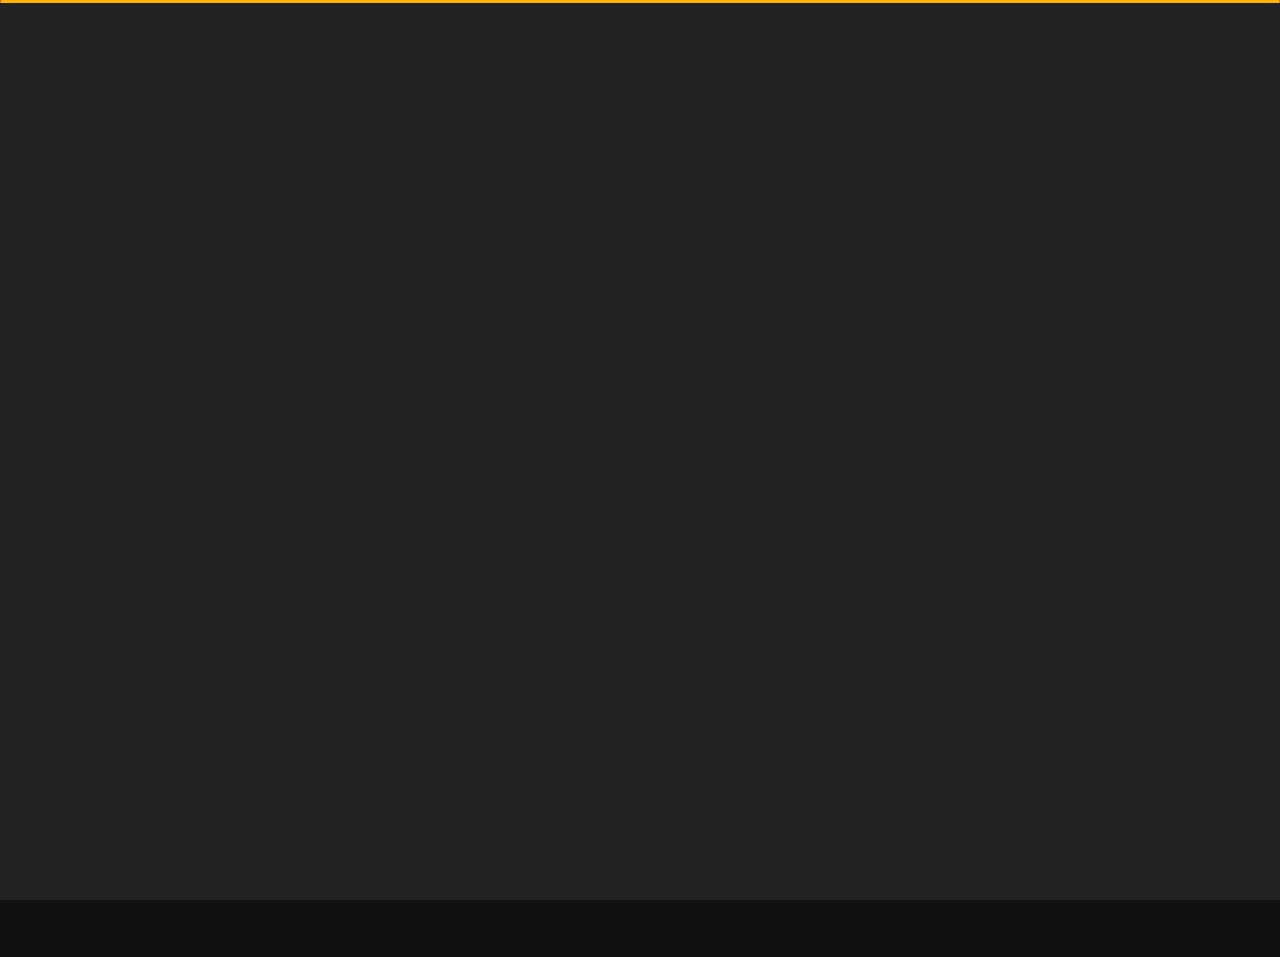
==== commit c344240c: "Update portfolio.html" ====
--- a/portfolio.html
+++ b/portfolio.html
@@ -152,16 +152,16 @@
                 <!-- Portfolio Item Starts -->
                 <li>
                     <figure>
-                        <img src="img/projects/project-1.jpg" alt="Portolio Image" />
-                        <div><span>Image Project</span></div>
-                    </figure>
-                </li>
-                <!-- Portfolio Item Ends -->
-                <!-- Portfolio Item Starts -->
-                <li>
-                    <figure>
-                        <img src="img/projects/project-2.jpg" alt="Portolio Image" />
-                        <div><span>Youtube Project</span></div>
+                        <img src="img/blog/blog-post-1.jpg" alt="Portolio Image" />
+                        <div><span>Anime Streaming Web</span></div>
+                    </figure>
+                </li>
+                <!-- Portfolio Item Ends -->
+                <!-- Portfolio Item Starts -->
+                <li>
+                    <figure>
+                        <img src="img/blog/animeapp.jpg" alt="Portolio Image" />
+                        <div><span>Anime Streaming App</span></div>
                     </figure>
                 </li>
                 <!-- Portfolio Item Ends -->
@@ -232,7 +232,7 @@
                     <figure>
                         <!-- Project Details Starts -->
                         <figcaption>
-                            <h3>Image Project</h3>
+                            <h3>Anime Stream Web Project</h3>
                             <div class="row open-sans-font">
                                 <div class="col-12 col-sm-6 mb-2">
                                     <i class="fa fa-file-text-o pr-2"></i><span class="project-label">Project </span>: <span class="ft-wt-600 uppercase">Website</span>
@@ -260,27 +260,25 @@
                     <figure>
                         <!-- Project Details Starts -->
                         <figcaption>
-                            <h3>Youtube Project</h3>
-                            <div class="row open-sans-font">
-                                <div class="col-6 mb-2">
-                                    <i class="fa fa-file-text-o pr-2"></i><span class="project-label">Project </span>: <span class="ft-wt-600 uppercase">Video</span>
-                                </div>
-                                <div class="col-6 mb-2">
-                                    <i class="fa fa-user-o pr-2"></i><span class="project-label">Client </span>: <span class="ft-wt-600 uppercase">Youtube</span>
-                                </div>
-                                <div class="col-6 mb-2">
-                                    <i class="fa fa-code pr-2"></i><span class="project-label">Langages </span>: <span class="ft-wt-600 uppercase">HTML, CSS</span>
-                                </div>
-                                <div class="col-6 mb-2">
-                                    <i class="fa fa-external-link pr-2"></i><span class="project-label">Preview </span>: <span class="ft-wt-600 uppercase"><a href="#" target="_blank">https://reycuu.github.io</a></span>
-                                </div>
-                            </div>
-                        </figcaption>
-                        <!-- Project Details Ends -->
-                        <!-- Main Project Content Starts -->
-                        <div class="videocontainer">
-                            <iframe class="youtube-video" src="#" allowfullscreen></iframe>
-                        </div>
+                            <h3>Anime Streaming App Project</h3>
+                            <div class="row open-sans-font">
+                                <div class="col-6 mb-2">
+                                    <i class="fa fa-file-text-o pr-2"></i><span class="project-label">Project </span>: <span class="ft-wt-600 uppercase">App</span>
+                                </div>
+                                <div class="col-6 mb-2">
+                                    <i class="fa fa-user-o pr-2"></i><span class="project-label">Client </span>: <span class="ft-wt-600 uppercase">MySelf</span>
+                                </div>
+                                <div class="col-6 mb-2">
+                                    <i class="fa fa-code pr-2"></i><span class="project-label">Langages </span>: <span class="ft-wt-600 uppercase">JavaScript</span>
+                                </div>
+                                <div class="col-6 mb-2">
+                                    <i class="fa fa-external-link pr-2"></i><span class="project-label">Preview </span>: <span class="ft-wt-600 uppercase"><a href="https://github.com/ReyCuu/Reynime" target="_blank">https://github.com/ReyCuu/Reynime</a></span>
+                                </div>
+                            </div>
+                        </figcaption>
+                        <!-- Project Details Ends -->
+                        <!-- Main Project Content Starts -->
+                        <img src="img/blog/animeapp.jpg" alt="Portolio Image" />
                         <!-- Main Project Content Ends -->
                     </figure>
                 </li>
@@ -372,7 +370,7 @@
                                     <i class="fa fa-file-text-o pr-2"></i><span class="project-label">Project </span>: <span class="ft-wt-600 uppercase">Website</span>
                                 </div>
                                 <div class="col-6 mb-2">
-                                    <i class="fa fa-user-o pr-2"></i><span class="project-label">Client </span>: <span class="ft-wt-600 uppercase">Envato</span>
+                                    <i class="fa fa-user-o pr-2"></i><span class="project-label">Client </span>: <span class="ft-wt-600 uppercase">ReyCuu</span>
                                 </div>
                                 <div class="col-6 mb-2">
                                     <i class="fa fa-code pr-2"></i><span class="project-label">Langages </span>: <span class="ft-wt-600 uppercase">HTML, CSS, Javascript</span>
@@ -400,7 +398,7 @@
                                     <i class="fa fa-file-text-o pr-2"></i><span class="project-label">Project </span>: <span class="ft-wt-600 uppercase">Website</span>
                                 </div>
                                 <div class="col-6 mb-2">
-                                    <i class="fa fa-user-o pr-2"></i><span class="project-label">Client </span>: <span class="ft-wt-600 uppercase">Envato</span>
+                                    <i class="fa fa-user-o pr-2"></i><span class="project-label">Client </span>: <span class="ft-wt-600 uppercase">ReyCuu</span>
                                 </div>
                                 <div class="col-6 mb-2">
                                     <i class="fa fa-code pr-2"></i><span class="project-label">Langages </span>: <span class="ft-wt-600 uppercase">HTML, CSS, Javascript</span>
@@ -428,7 +426,7 @@
                                     <i class="fa fa-file-text-o pr-2"></i><span class="project-label">Project </span>: <span class="ft-wt-600 uppercase">Website</span>
                                 </div>
                                 <div class="col-6 mb-2">
-                                    <i class="fa fa-user-o pr-2"></i><span class="project-label">Client </span>: <span class="ft-wt-600 uppercase">Envato</span>
+                                    <i class="fa fa-user-o pr-2"></i><span class="project-label">Client </span>: <span class="ft-wt-600 uppercase">ReyCuu</span>
                                 </div>
                                 <div class="col-6 mb-2">
                                     <i class="fa fa-code pr-2"></i><span class="project-label">Langages </span>: <span class="ft-wt-600 uppercase">HTML, CSS, Javascript</span>
@@ -456,7 +454,7 @@
                                     <i class="fa fa-file-text-o pr-2"></i><span class="project-label">Project </span>: <span class="ft-wt-600 uppercase">Website</span>
                                 </div>
                                 <div class="col-6 mb-2">
-                                    <i class="fa fa-user-o pr-2"></i><span class="project-label">Client </span>: <span class="ft-wt-600 uppercase">Envato</span>
+                                    <i class="fa fa-user-o pr-2"></i><span class="project-label">Client </span>: <span class="ft-wt-600 uppercase">ReyCuu</span>
                                 </div>
                                 <div class="col-6 mb-2">
                                     <i class="fa fa-code pr-2"></i><span class="project-label">Langages </span>: <span class="ft-wt-600 uppercase">HTML, CSS, Javascript</span>
@@ -484,7 +482,7 @@
                                     <i class="fa fa-file-text-o pr-2"></i><span class="project-label">Project </span>: <span class="ft-wt-600 uppercase">Website</span>
                                 </div>
                                 <div class="col-6 mb-2">
-                                    <i class="fa fa-user-o pr-2"></i><span class="project-label">Client </span>: <span class="ft-wt-600 uppercase">Envato</span>
+                                    <i class="fa fa-user-o pr-2"></i><span class="project-label">Client </span>: <span class="ft-wt-600 uppercase">ReyCuu</span>
                                 </div>
                                 <div class="col-6 mb-2">
                                     <i class="fa fa-code pr-2"></i><span class="project-label">Langages </span>: <span class="ft-wt-600 uppercase">HTML, CSS, Javascript</span>
